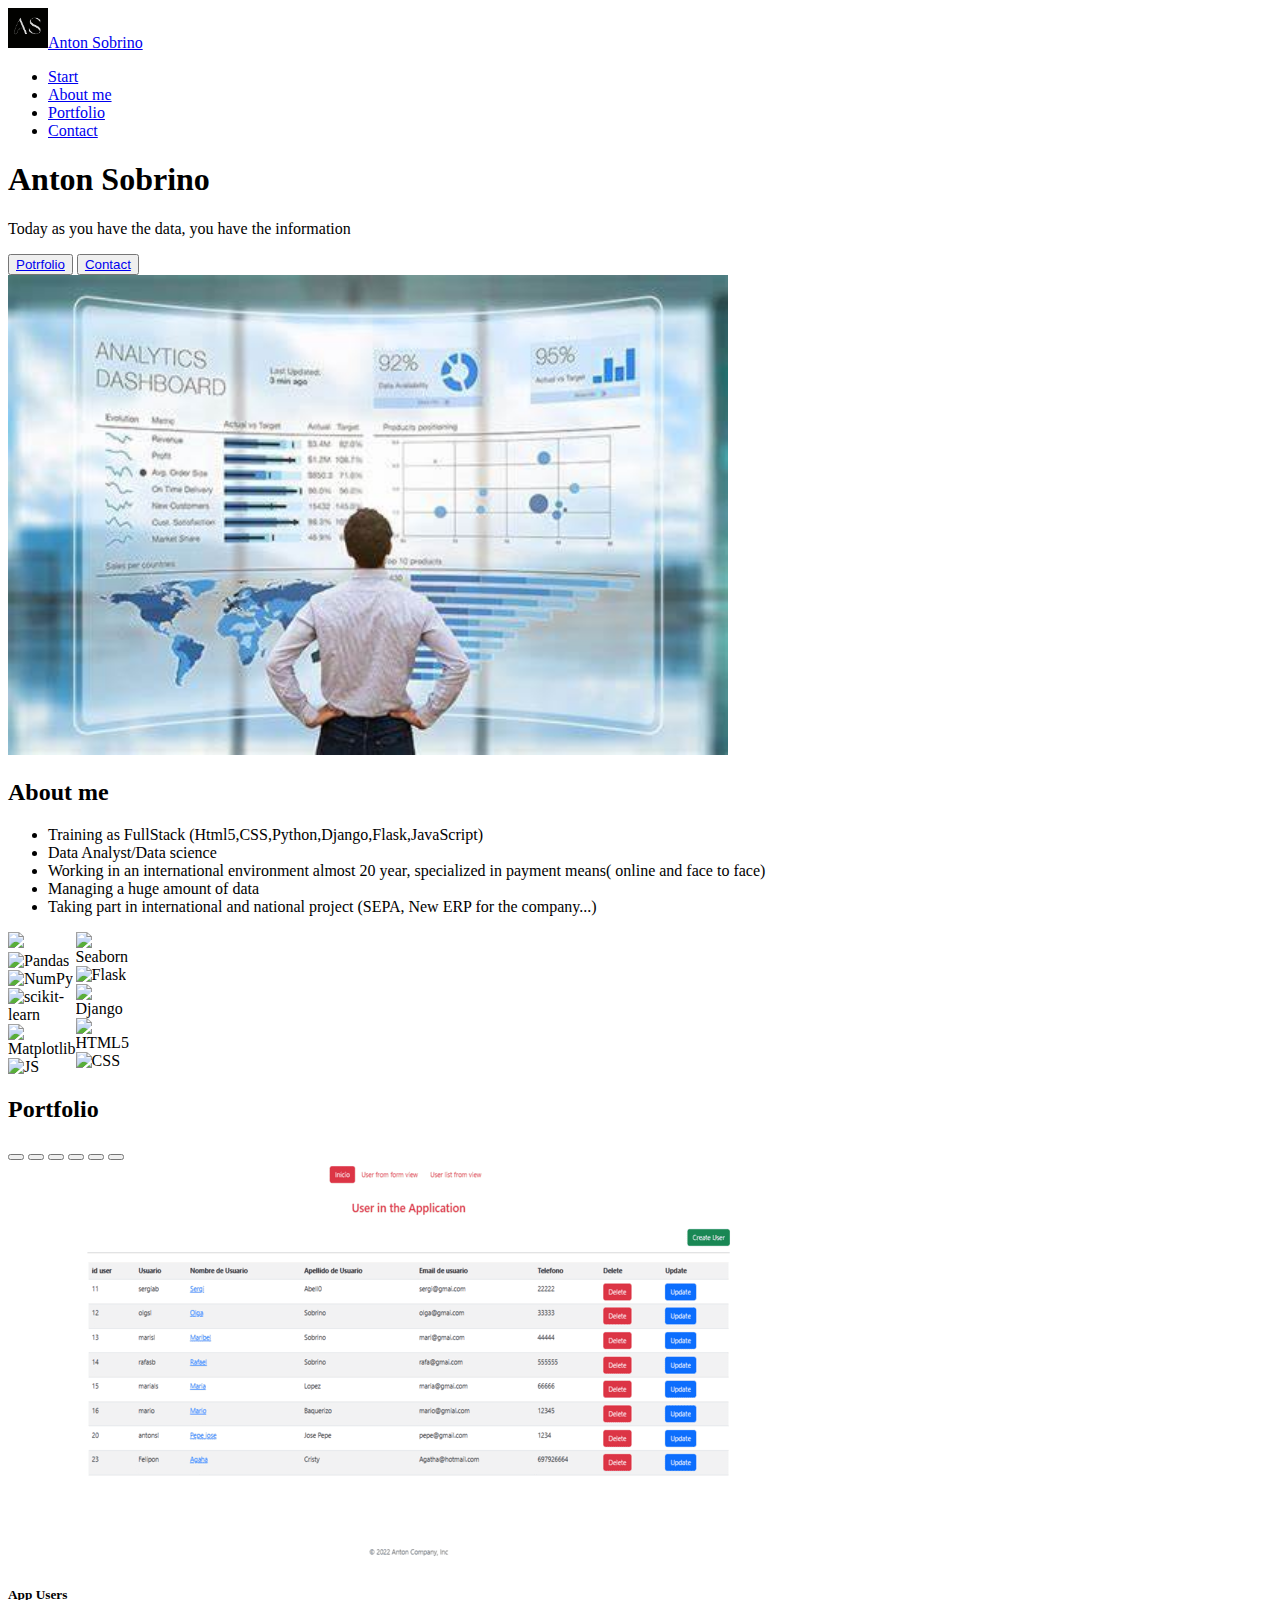
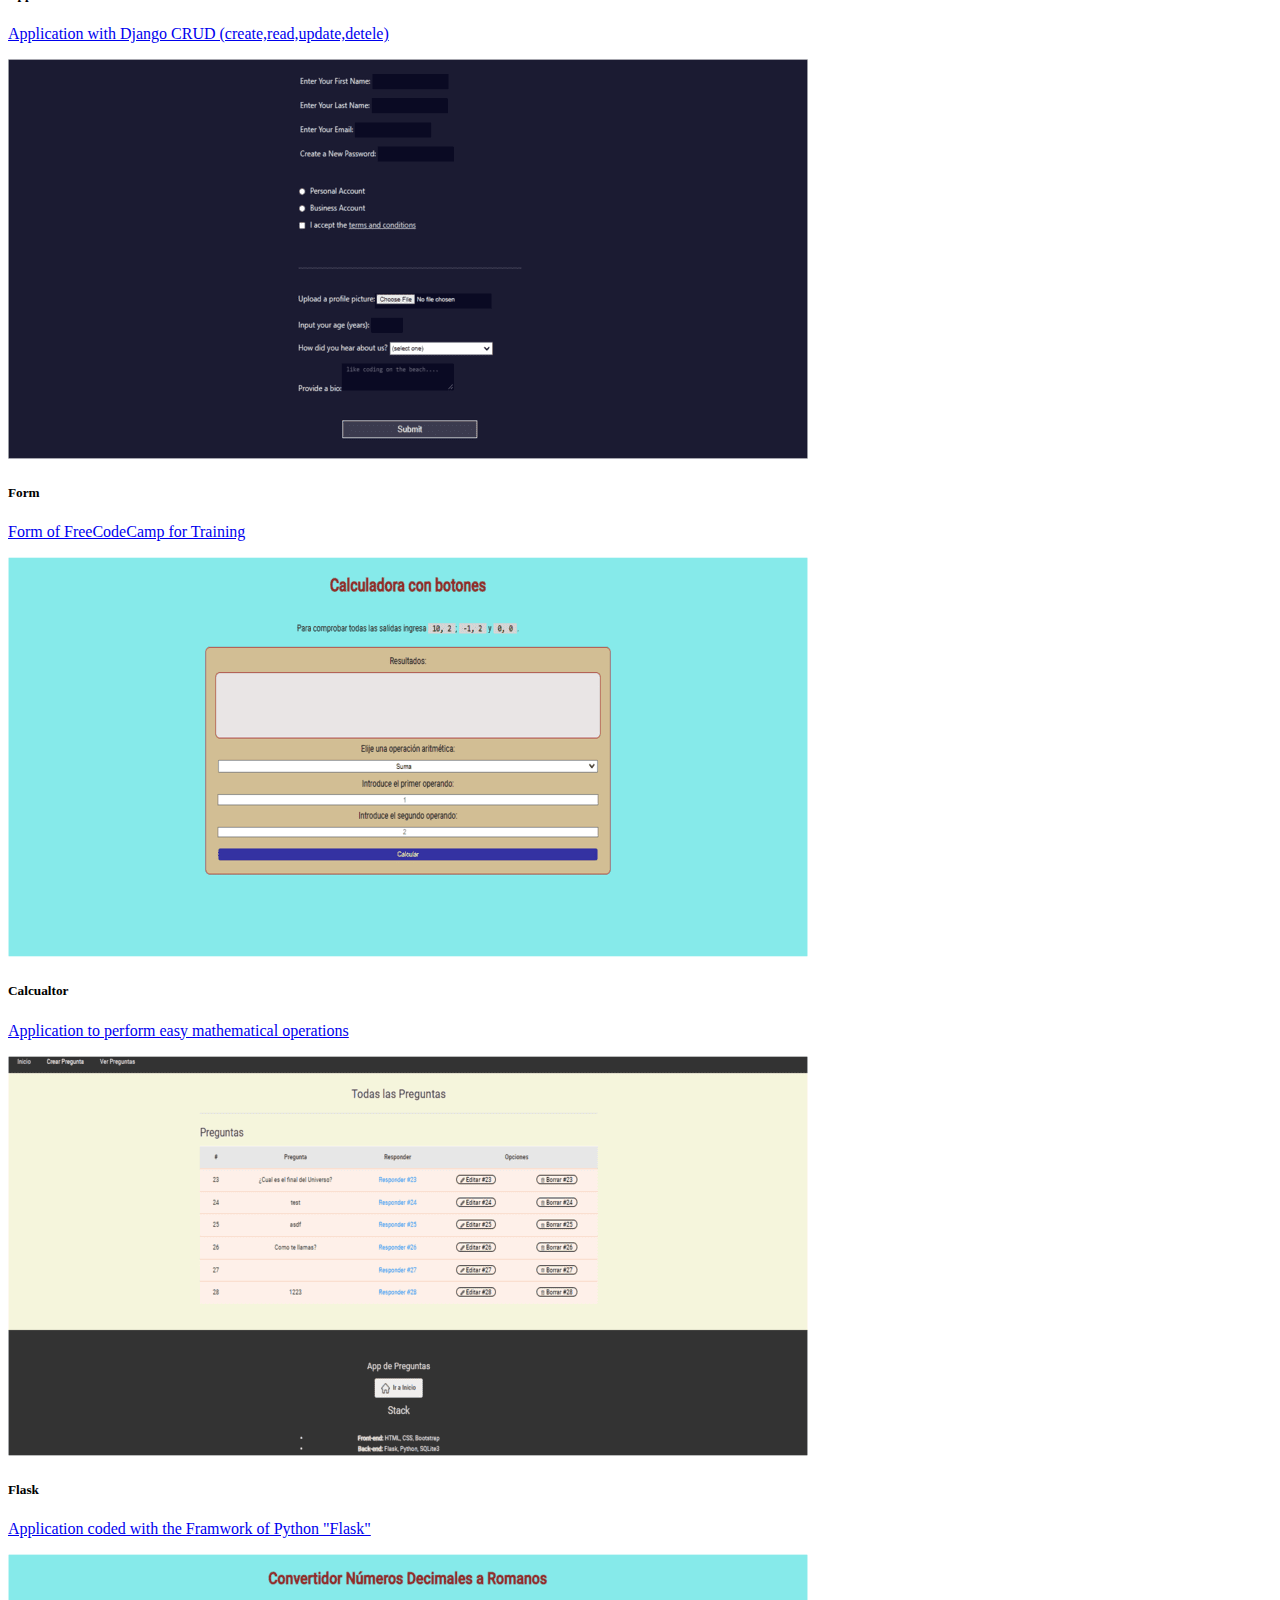
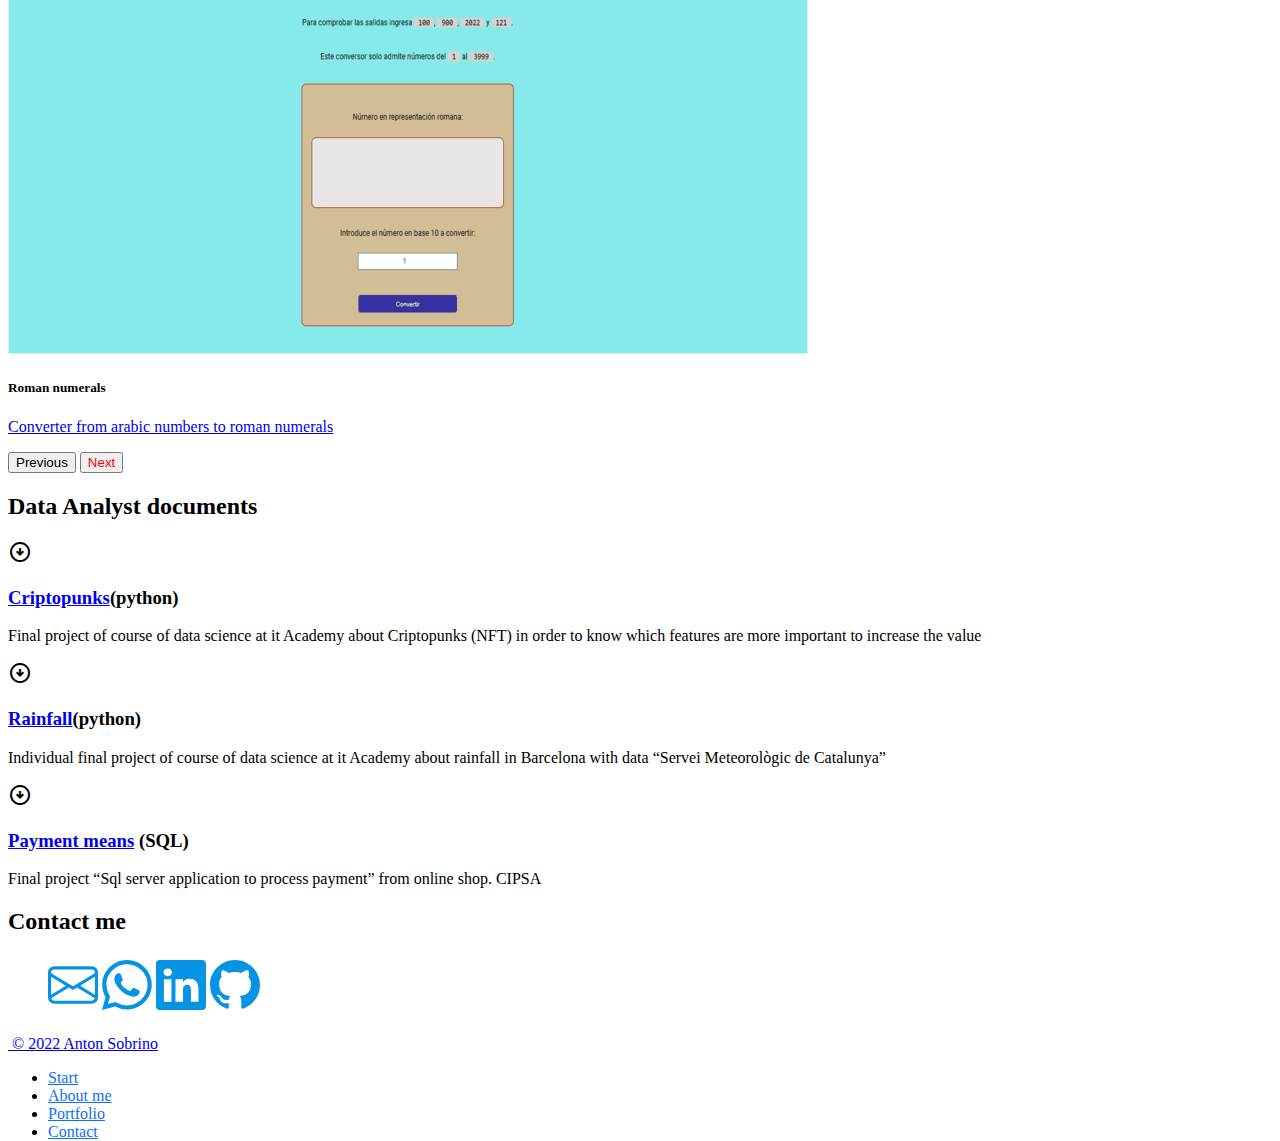
==== index.html @ fff84c52 "carrusel, linked , warning" ====
<!DOCTYPE html>
<html lang="en">
<head>
    <meta charset="UTF-8">
    <meta http-equiv="X-UA-Compatible" content="IE=edge">
    <meta name="viewport" content="width=device-width, initial-scale=1.0">
    <link rel="stylesheet" href="styles.css">
    <link href="https://cdn.jsdelivr.net/npm/bootstrap@5.2.2/dist/css/bootstrap.min.css" rel="stylesheet" integrity="sha384-Zenh87qX5JnK2Jl0vWa8Ck2rdkQ2Bzep5IDxbcnCeuOxjzrPF/et3URy9Bv1WTRi" crossorigin="anonymous">
    <!-- CSS only -->
    <link rel="icon" href="logo/as_black.png">
    <link rel="stylesheet" href="https://fonts.googleapis.com/css2?family=Material+Symbols+Outlined:opsz,wght,FILL,GRAD@48,400,0,0" />
    <link rel="stylesheet" href="https://cdnjs.cloudflare.com/ajax/libs/font-awesome/4.7.0/css/font-awesome.min.css"> 
    <!-- links icon -->
    <!-- Github EMAIL linke -->
     

    <title>Anton Sobrino's portfolio</title>
</head>
<body>
    <main>
                            <!-- Fixed navbar -->
          <section id="header">
            <div class="container-fluid bg-dark fixed-top">
                <header class=" d-flex justify-content-between py-3 ">
                    <a class="navbar-brand text-white"href="#">
                        <img class="p-1 me-2"src="logo/as_black.png" alt="logo" width="40px">Anton Sobrino
                    </a>
                    <ul class="nav nav-pills ">
                    <li ><a href="#banner" class="nav-link text-white" >Start</a></li>
                    <li class="nav-item "><a href="#about-me" class="nav-link text-muted">About me</a></li>
                    <li class="nav-item"><a href="#portfolio" class="nav-link text-muted">Portfolio</a></li>
                    <li class="nav-item "><a href="#contact" class="nav-link text-muted">Contact</a></li>
                  </ul>
                </header>
              </div>
          </section>
        <!-- Banner o Hero banner o Slider -->
        <section id="banner">
            <div class="container my-5 p-5">
                <div class="row p-4 pb-0 pe-lg-0 pt-lg-5 align-items-center rounded-3 border shadow-lg">
                  <div class="col-lg-7 p-3 p-lg-5 pt-lg-3">
                    <h1 class="display-3 fw-bold lh-1">Anton Sobrino </h1>
                    <p class="display-6">Today as you have the data, you have the information</p>
                    <div class="d-grid gap-2 d-md-flex justify-content-md-start mb-4 mb-lg-3">
                      <button type="button" class="btn btn-primary btn-lg px-4 me-md-2 fw-bold"><a class="nav-link text-white " href="#portfolio">Potrfolio</a></button>
                      <button type="button" class="btn btn-secondary btn-lg px-4"><a class="nav-link text-white " href="#contact">Contact</a></button>
                    </div>
                  </div>
                  <div class="col-lg-4 offset-lg-1 p-0 overflow-hidden shadow-lg">
                      <img class="rounded-lg-3" src="img/proxy.jpg" alt="" width="720">
                  </div>
                </div>
              </div>
        </section>
        <!-- About me ? -->
        <section id="about-me">
            <div class="container my-5 p-5">
              <h2 class="fw-bold lh-1">About me</h2>
               <div class="row p-4 pb-0 pe-lg-0 pt-lg-5 align-items-center rounded-3 border shadow-lg">
                  <div class="col-lg-7 p-3 p-lg-5 pt-lg-3">
                    <ul>
                      <li class = "py-2 lead" >Training as FullStack (Html5,CSS,Python,Django,Flask,JavaScript)</li>
                        <li class = "py-2 lead" >Data Analyst/Data science</li>
                        <li class=" py-2 lead" >Working in an international environment almost 20 year, specialized in payment means( online and face to face)</li>
                        <li class="py-2 lead">Managing a huge amount of data </li>
                        <li class = "py-2 lead">Taking part in international and national project (SEPA, New ERP for the company...) </li>
                    </ul>
                  </div>
                    <div id="div-pill" class="col-lg-4 offset-lg-1 p-10 overflow-hidden p-5">
                      <div  id="grid-container" >
                        <div class="grid-container-column">
                          <img class="p-1" src="https://img.shields.io/badge/python-%2314354C.svg?style=flat&logo=python&logoColor=white">
                          <img class="p-1"  alt="Pandas" src="https://img.shields.io/badge/pandas-%23150458.svg?style=flat&logo=pandas&logoColor=white" />
                          <img class="p-1"  alt="NumPy" src="https://img.shields.io/badge/numpy-%23013243.svg?style=flat&logo=numpy&logoColor=white" />
                          <img class="p-1" alt="scikit-learn" src="https://img.shields.io/badge/-scikit--learn-F7931E?style=flat&logo=scikit-learn&logoColor=white">
                          <img class="p-1" alt="Matplotlib" src="https://img.shields.io/badge/-Matplotlib-11557C?style=flat&logo=matplotlib&logoColor=white">
                          <img class="p-1" alt ="JS" src="https://img.shields.io/badge/javascript-%23323330.svg?style=flat&logo=javascript&logoColor=%23F7DF1E">
                        </div>
                        <div class="grid-container-column">
                          <img class="p-1" alt="Seaborn" src="https://img.shields.io/badge/-Seaborn-3776AB?style=flat&logo=seaborn&logoColor=white">
                          <img class="p-1" alt="Flask" src="https://img.shields.io/badge/-Flask-000000?style=flat&logo=flask&logoColor=white">
                          <img class="p-1" alt="Django" src="https://img.shields.io/badge/-Django-092E20?style=flat&logo=django&logoColor=white">
                          <img class="p-1" alt="HTML5" src="https://img.shields.io/badge/-HTML5-E34F26?style=flat&logo=html5&logoColor=white">
                          <img class="p-1" alt="CSS" src="https://img.shields.io/badge/-CSS3-1572B6?style=flat&logo=css3&logoColor=white"> 
                        </div>
                        <div class="grid-container-column"></div>
                         
                        </div>
                      </div>
                    
                  </div>
                </div>
            </div>   
        </section>
        <!--Slider-->
        <section id = "portfolio">
          <div class="container my-5 p-5">
            <h2 class="fw-bold lh-1 p-1">Portfolio</h2>
            <div class="row p-4 pb-5 align-items-center rounded-3 border shadow-lg">

                <div id="carouselExampleControls" class="carousel slide" data-bs-ride="carousel">
                  <div class="carousel-indicators">
                    <button type="button" data-bs-target="#carouselExampleCaptions" data-bs-slide-to="0" class="active" aria-current="true" aria-label="Slide 1"> </button>
                    <button type="button" data-bs-target="#carouselExampleCaptions" data-bs-slide-to="1" aria-label="Slide 2"></button>
                    <button type="button" data-bs-target="#carouselExampleCaptions" data-bs-slide-to="2" aria-label="Slide 3"></button>
                    <button type="button" data-bs-target="#carouselExampleCaptions" data-bs-slide-to="3" aria-label="Slide 4"></button>
                    <button type="button" data-bs-target="#carouselExampleCaptions" data-bs-slide-to="4" aria-label="Slide 5"></button>
                    <button type="button" data-bs-target="#carouselExampleCaptions" data-bs-slide-to="5" aria-label="Slide 6"></button>
                  </div>
                  <div class="carousel-inner">
                    <div class="carousel-item active">
                      <img src="img/carrusel/myapp_django.PNG" class="d-block w-100" alt="Carrusel1">
                      <div class="carousel-caption d-none d-md-block d-flex justify-content-center align-content-center">
                        <div class="bg-dark bg-opacity-75 py-5 rounded-4">
                          <h5 class ="text-white">App Users</h5>
                          <a href="Portafolio/warning/warning.html"target="_blank" class ="text-white"><p class ="text-white">Application with Django CRUD (create,read,update,detele)</p></a>
                        </div>
                      </div>
                    </div>
                    <div class="carousel-item">
                     <img src="img/carrusel/form.PNG" class="d-block w-100" alt="form">
                      <div class="carousel-caption d-none d-md-block d-flex justify-content-center align-content-center">
                          <div class="bg-white bg-opacity-75 py-5 rounded-4 ">
                            <h5 class="text-dark">Form</h5>
                            <a href="Portafolio/1_forms/test.html" target="_blank" class="text-dark" ><p class="text-dark" >Form of FreeCodeCamp for Training</p></a>
                          </div>
                      </div>
                    </div>
                    <div class="carousel-item">
                      <img src="img/carrusel/calculadore_con_botones (2).png" class="d-block w-100" alt="...">
                      <div class="carousel-caption d-none d-md-block d-flex justify-content-center align-content-center">
                        <div class="bg-dark bg-opacity-75 py-5 rounded-4 ">
                          <h5 class ="text-white">Calcualtor</h5>
                          <a href="Portafolio/Calcualdora/index.html" class ="text-white" target="_blank"><p class ="text-white">Application to perform easy mathematical operations</p></a>
                        </div>
                      </div>
                    </div>
                    <div class="carousel-item">
                      <img src="img/carrusel/Projecto_en_flask.PNG" class="d-block w-100" alt="...">
                      <div class="carousel-caption d-none d-md-block d-flex justify-content-center align-content-center">
                        <div class="bg-warning bg-opacity-75 py-5 rounded-4 ">
                          <h5 class ="text-dark">Flask</h5>
                          <a href="Portafolio/warning/warning.html" target="_blank" class ="text-dark"><p class ="text-dark">Application coded with the Framwork of Python "Flask"</p></a>
                        </div>
                      </div>
                    </div>
                    <div class="carousel-item">
                      <img src="img/carrusel/conversor_romano.png" class="d-block w-100" alt="...">
                      <div class="carousel-caption d-none d-md-block d-flex justify-content-center align-content-center">
                        <div class="bg-dark bg-opacity-75 py-5 rounded-4 ">
                          <h5 class ="text-white">Roman numerals</h5>
                          <a href="Portafolio/conversor_romano/index.html" class ="text-white" target="_blank"><p class ="text-white">Converter from arabic numbers to roman numerals</p></a>
                        </div>
                      </div>
                    </div>
                    <!-- <div class="carousel-item">
                      <img src="img/carrusel/piano.png" class="d-block w-100" alt="...">
                      <div class="carousel-caption d-none d-md-block">
                        <h5 class ="text-white">piano</h5>
                        <p class ="text-white" >FreeCodeCamp Training</p>
                      </div>
                    </div> -->
                  </div>
                  <button class="carousel-control-prev" type="button" data-bs-target="#carouselExampleControls" data-bs-slide="prev">
                    <span class="carousel-control-prev-icon bg-dark bg-opacity-50" aria-hidden="true" id="my-carousel-control-prev"></span>
                    <span class="visually-hidden">Previous</span>
                  </button>
                  <button class="carousel-control-next" type="button" data-bs-target="#carouselExampleControls" data-bs-slide="next" id="my-carousel-control-prev">                    
                    <span class="carousel-control-next-icon bg-dark bg-opacity-50" aria-hidden="true"></span>
                    <span class="visually-hidden">Next</span>
                  </button>
                </div>
              </div>
          </div>
        </section>
        <!-- Cols o Divs o Grid -> Proyectos -->
        <section id="portfolio-otros">
          <div class="container my-5 p-5">
            <h2 class="fw-bold lh-1">Data Analyst documents</h2>
            <div class="row p-4 pb-0 pe-lg-0 pt-lg-5 align-items-center rounded-3 border shadow-lg">
              
              
              <div class="feature col">
                <div class="feature-icon d-inline-flex align-items-center justify-content-center text-bg-primary bg-gradient fs-2 mb-3">
                  <!-- <svg class="bi" width="1em" height="1em"><use xlink:href="#collection"></use></svg> -->
                  <span class="material-symbols-outlined">arrow_circle_down</span>
                </div>
                  <h3 class="fs-3 lead"><a href="https://github.com/AntonSobrinoLopez/It_academy_Criptopunks" target="_blank" class="icon-link d-inline-flex align-items-center p-2 text-black">Criptopunks</a>(python)</h3>
                <p>Final project of course of data science at it Academy about Criptopunks (NFT) in order to know which features are more important to increase the value</p>
              </div>

              <div class="feature col">
                <div class="feature-icon d-inline-flex align-items-center justify-content-center text-bg-primary bg-gradient fs-2 mb-3">
                  <!-- <svg class="bi" width="1em" height="1em"><use xlink:href="#collection"></use></svg> -->
                  <span class="material-symbols-outlined">arrow_circle_down</span>
                </div>
                <h3 class="fs-3 lead"><a href="https://github.com/AntonSobrinoLopez/It_academy_individual_test_project" target="_blank" class="icon-link d-inline-flex align-items-center text-black">Rainfall</a>(python)</h3>
                <p>Individual final project of course of data science at it Academy about rainfall in Barcelona with data “Servei Meteorològic de Catalunya”</p>
                <!-- <a href="https://github.com/AntonSobrinoLopez/It_academy_individual_test_project" target="_blank" class="icon-link d-inline-flex align-items-center">
                  acces to github
                  <svg class="bi" width="1em" height="1em"><use xlink:href="#chevron-right"></use></svg>
                </a> -->
              </div>

              <div class="feature col">
                <div class="feature-icon d-inline-flex align-items-center justify-content-center text-bg-primary bg-gradient fs-2 mb-3">
                  <!-- <svg class="bi" width="1em" height="1em"><use xlink:href="#collection"></use></svg> -->
                  <span class="material-symbols-outlined">arrow_circle_down</span>
                </div>
                <h3 class="fs-3 lead"><a href="https://github.com/AntonSobrinoLopez/SQL-Server-payment-means-Cipsa" target="_blank" class="icon-link d-inline-flex align-items-center text-black">Payment means</a> (SQL)</h3>
                <p>Final project “Sql server application to process payment” from online shop. CIPSA</p>
                <!-- <a href="https://github.com/AntonSobrinoLopez/SQL-Server-payment-means-Cipsa" target="_blank" class="icon-link d-inline-flex align-items-center">
                  acces to github
                  <svg class="bi" width="1em" height="1em"><use xlink:href="#chevron-right"></use></svg>
                </a> -->
              </div>

              <!--<div class="feature col">
                <div class="feature-icon d-inline-flex align-items-center justify-content-center text-bg-primary bg-gradient fs-2 mb-3">
                  <svg class="bi" width="1em" height="1em"><use xlink:href="#collection"></use></svg> 
                  <span class="material-symbols-outlined">arrow_circle_down</span>
                </div>
                <h3 class="fs-3 lead"><a href="https://github.com/AntonSobrinoLopez/Power-BI" target="_blank" class="icon-link d-inline-flex align-items-center text-black">Power-BI</a></h3>
                <p>Power BI</p>
                <a href="https://github.com/AntonSobrinoLopez/Power-BI" target="_blank" class="icon-link d-inline-flex align-items-center">
                  acces to github
                  <svg class="bi" width="1em" height="1em"><use xlink:href="#chevron-right"></use></svg>
                </a>
              </div>-->
            
            </div>
          </div>
        </section>

        <!-- contact -->
        <section id="contact">
          <div class="container my-5 p-5">
            <h2 class="fw-bold lh-1">Contact me</h2>
            <div class="row p-4 pb-0 pe-lg-0 pt-lg-5 align-items-center rounded-3 border shadow-lg">

              <ul class="d-flex justify-content-around">
                
                <a href="mailto:antonsobrinolopez@outlook.com" target="_blank">
                <svg xmlns="http://www.w3.org/2000/svg" width="50" height="60" fill="#0793e4" class="bi bi-envelope  pe-2" viewBox="0 0 16 16">
                  <path d="M0 4a2 2 0 0 1 2-2h12a2 2 0 0 1 2 2v8a2 2 0 0 1-2 2H2a2 2 0 0 1-2-2V4Zm2-1a1 1 0 0 0-1 1v.217l7 4.2 7-4.2V4a1 1 0 0 0-1-1H2Zm13 2.383-4.708 2.825L15 11.105V5.383Zm-.034 6.876-5.64-3.471L8 9.583l-1.326-.795-5.64 3.47A1 1 0 0 0 2 13h12a1 1 0 0 0 .966-.741ZM1 11.105l4.708-2.897L1 5.383v5.722Z"/>
                </svg></a>

                <a href="https://wa.me/+34697926664">
                <svg xmlns="http://www.w3.org/2000/svg" width="50" height="60" fill="#0793e4" class="bi bi-whatsapp pe-2" viewBox="0 0 16 16">
                  <path d="M13.601 2.326A7.854 7.854 0 0 0 7.994 0C3.627 0 .068 3.558.064 7.926c0 1.399.366 2.76 1.057 3.965L0 16l4.204-1.102a7.933 7.933 0 0 0 3.79.965h.004c4.368 0 7.926-3.558 7.93-7.93A7.898 7.898 0 0 0 13.6 2.326zM7.994 14.521a6.573 6.573 0 0 1-3.356-.92l-.24-.144-2.494.654.666-2.433-.156-.251a6.56 6.56 0 0 1-1.007-3.505c0-3.626 2.957-6.584 6.591-6.584a6.56 6.56 0 0 1 4.66 1.931 6.557 6.557 0 0 1 1.928 4.66c-.004 3.639-2.961 6.592-6.592 6.592zm3.615-4.934c-.197-.099-1.17-.578-1.353-.646-.182-.065-.315-.099-.445.099-.133.197-.513.646-.627.775-.114.133-.232.148-.43.05-.197-.1-.836-.308-1.592-.985-.59-.525-.985-1.175-1.103-1.372-.114-.198-.011-.304.088-.403.087-.088.197-.232.296-.346.1-.114.133-.198.198-.33.065-.134.034-.248-.015-.347-.05-.099-.445-1.076-.612-1.47-.16-.389-.323-.335-.445-.34-.114-.007-.247-.007-.38-.007a.729.729 0 0 0-.529.247c-.182.198-.691.677-.691 1.654 0 .977.71 1.916.81 2.049.098.133 1.394 2.132 3.383 2.992.47.205.84.326 1.129.418.475.152.904.129 1.246.08.38-.058 1.171-.48 1.338-.943.164-.464.164-.86.114-.943-.049-.084-.182-.133-.38-.232z"/>
                </svg></a>

                <a href="https://www.linkedin.com/feed/" target="_blank"><svg xmlns="http://www.w3.org/2000/svg" width="50" height="60" fill="#0793e4" class="bi bi-linkedin pe-2" viewBox="0 0 16 16">
                  <path d="M0 1.146C0 .513.526 0 1.175 0h13.65C15.474 0 16 .513 16 1.146v13.708c0 .633-.526 1.146-1.175 1.146H1.175C.526 16 0 15.487 0 14.854V1.146zm4.943 12.248V6.169H2.542v7.225h2.401zm-1.2-8.212c.837 0 1.358-.554 1.358-1.248-.015-.709-.52-1.248-1.342-1.248-.822 0-1.359.54-1.359 1.248 0 .694.521 1.248 1.327 1.248h.016zm4.908 8.212V9.359c0-.216.016-.432.08-.586.173-.431.568-.878 1.232-.878.869 0 1.216.662 1.216 1.634v3.865h2.401V9.25c0-2.22-1.184-3.252-2.764-3.252-1.274 0-1.845.7-2.165 1.193v.025h-.016a5.54 5.54 0 0 1 .016-.025V6.169h-2.4c.03.678 0 7.225 0 7.225h2.4z"/>
                </svg></a>

                <a href="https://github.com/AntonSobrinoLopez" target="_blank"><svg xmlns="http://www.w3.org/2000/svg" width="50" height="60" fill="#0793e4" class="bi bi-github pe-2" viewBox="0 0 16 16">
                    <path d="M8 0C3.58 0 0 3.58 0 8c0 3.54 2.29 6.53 5.47 7.59.4.07.55-.17.55-.38 0-.19-.01-.82-.01-1.49-2.01.37-2.53-.49-2.69-.94-.09-.23-.48-.94-.82-1.13-.28-.15-.68-.52-.01-.53.63-.01 1.08.58 1.23.82.72 1.21 1.87.87 2.33.66.07-.52.28-.87.51-1.07-1.78-.2-3.64-.89-3.64-3.95 0-.87.31-1.59.82-2.15-.08-.2-.36-1.02.08-2.12 0 0 .67-.21 2.2.82.64-.18 1.32-.27 2-.27.68 0 1.36.09 2 .27 1.53-1.04 2.2-.82 2.2-.82.44 1.1.16 1.92.08 2.12.51.56.82 1.27.82 2.15 0 3.07-1.87 3.75-3.65 3.95.29.25.54.73.54 1.48 0 1.07-.01 1.93-.01 2.2 0 .21.15.46.55.38A8.012 8.012 0 0 0 16 8c0-4.42-3.58-8-8-8z"/></svg></a></li>
              
            </div>

          </div>

        </section>
        <!-- footer -->
        <section id="footer contact">
          <div class="container-fluid bg-dark ">
            <footer class=" d-flex justify-content-between py-3 ">
                <a class="navbar-brand text-white"href="#">
                    <img class="p-1 me-2"src="#" alt=""> © 2022 Anton Sobrino
                </a>
                <ul class="nav nav-pills ">
                <li class="nav-item"><a href="#banner" class="nav-link text-muted mycolor" >Start</a></li>
                <li class="nav-item "><a href="#about-me" class="nav-link text-muted mycolor">About me</a></li>
                <li class="nav-item"><a href="#portfolio" class="nav-link text-muted mycolor">Portfolio</a></li>
                <li class="nav-item "><a href="#contact" class="nav-link text-muted mycolor">Contact</a></li>

              </ul>
            </footer>
          </div>
           
        </section>


        
    </main>
    <script src="script.js"></script>
    <!-- JavaScript Bundle with Popper -->
   
    <script src="https://cdn.jsdelivr.net/npm/bootstrap@5.2.2/dist/js/bootstrap.bundle.min.js" integrity="sha384-OERcA2EqjJCMA+/3y+gxIOqMEjwtxJY7qPCqsdltbNJuaOe923+mo//f6V8Qbsw3" crossorigin="anonymous"></script>
</body>
</html>
---- styles.css ----
html{
    margin: 0;
    width: 100vw;
    height: 100vh;
   
}

.mycolor{
    color: #0d6efd;
}

#my-carousel-control-prev {
    color: red;
  }

#grid-container{
    display: flex;
 
    max-width: 5rem;
}

.grid-container-column{
    flex-direction: column;
    flex-wrap: wrap;
}
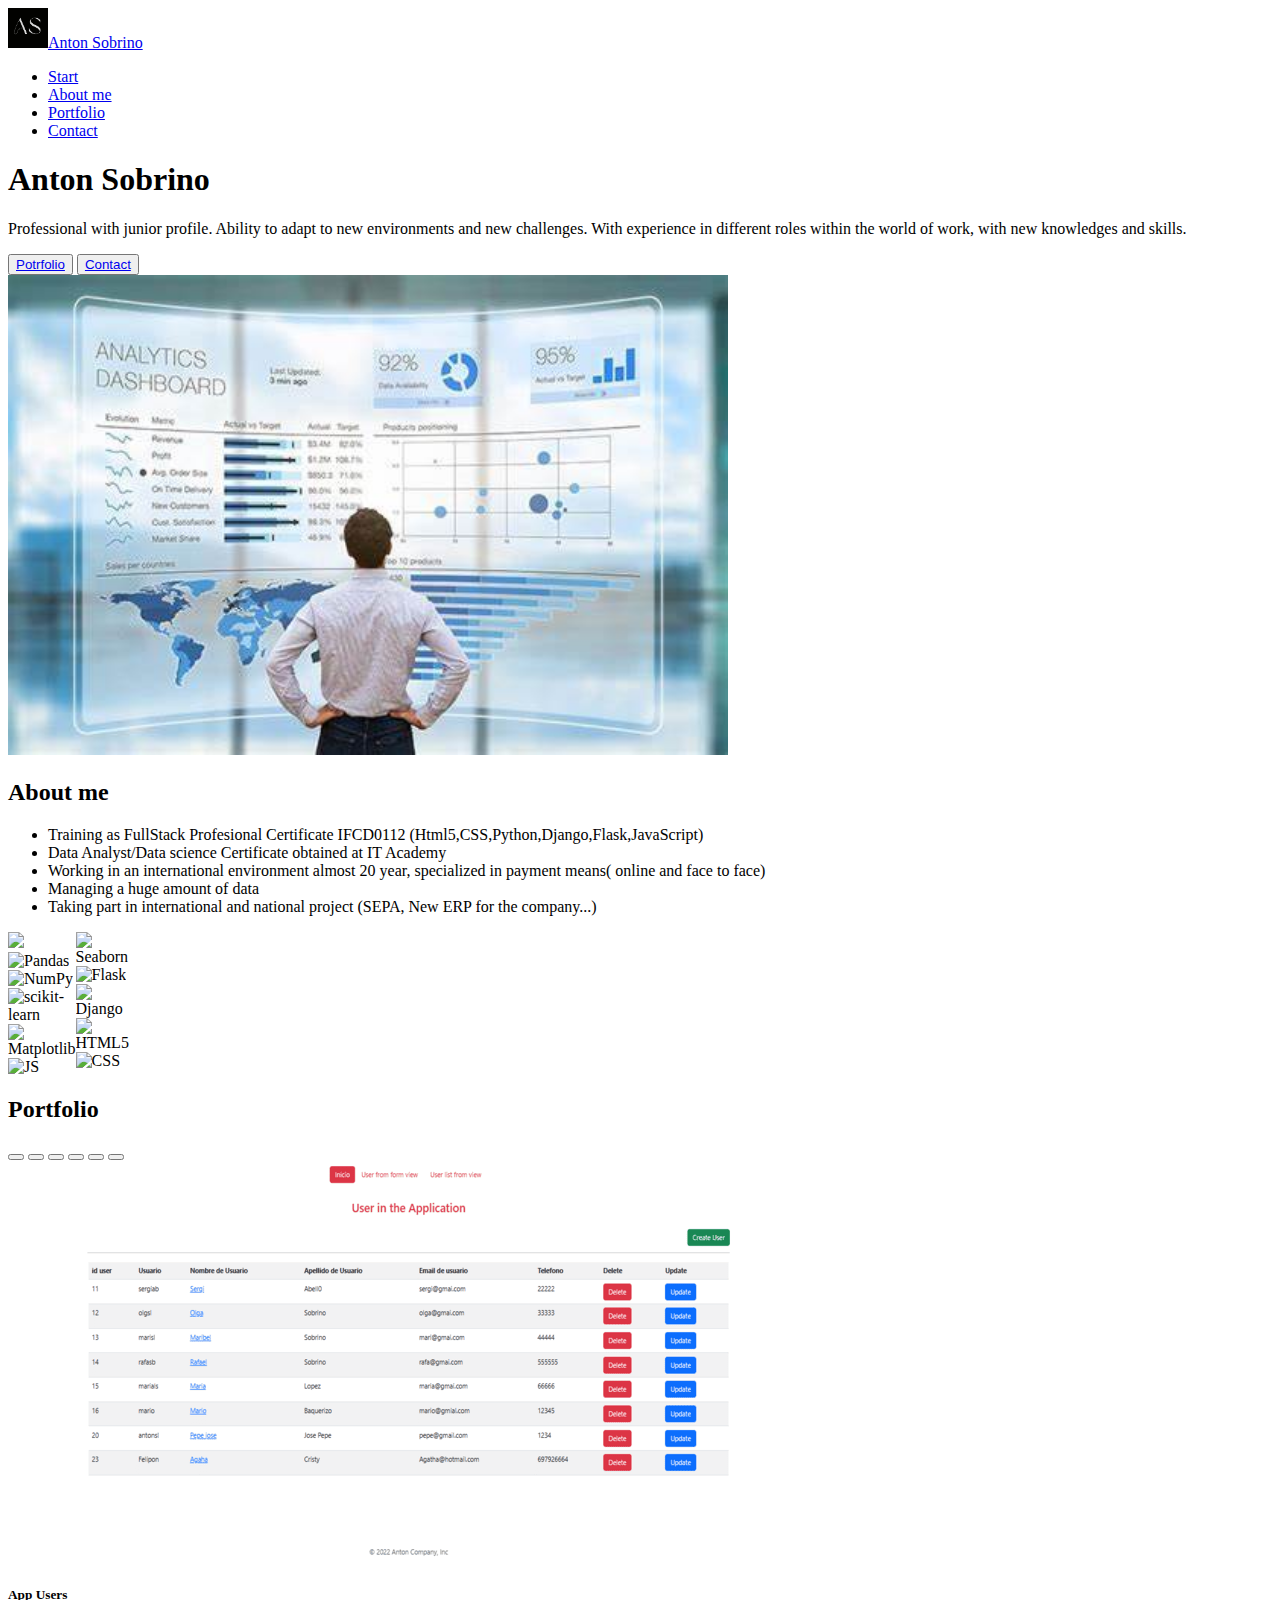
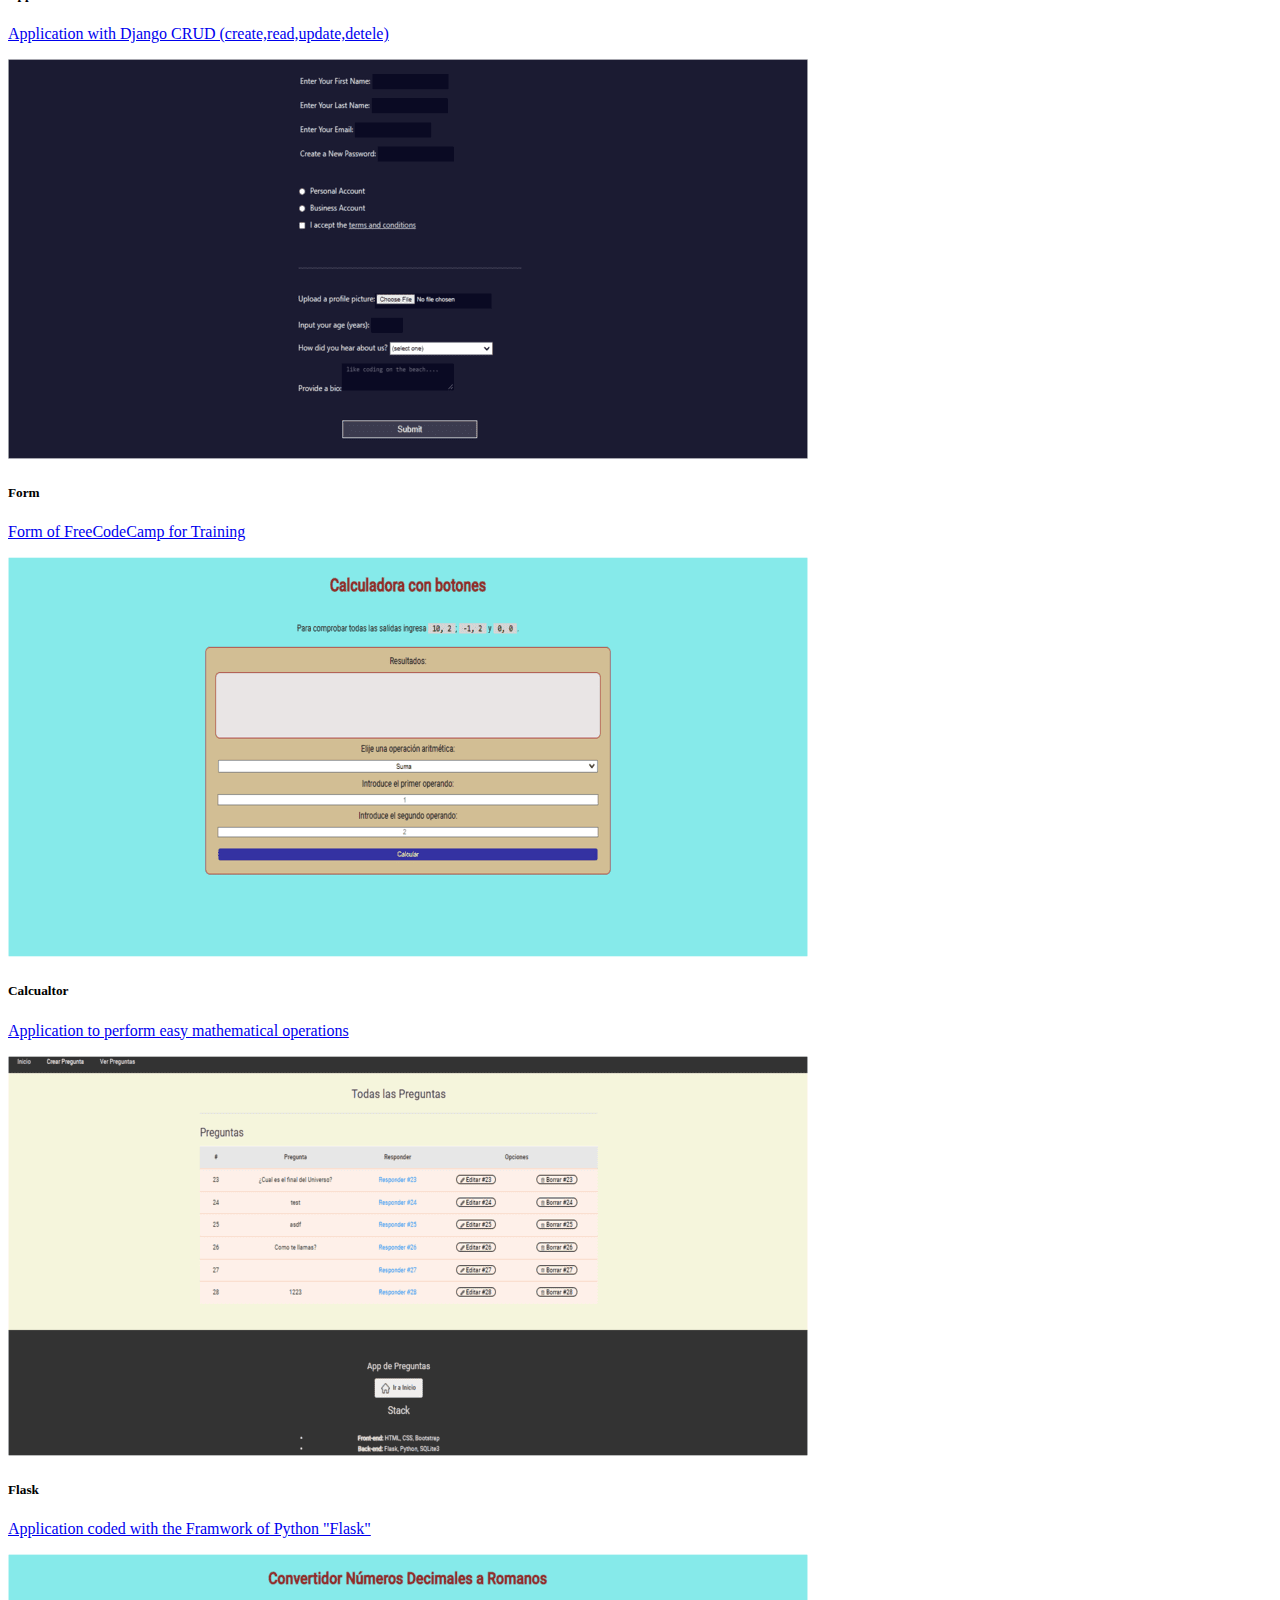
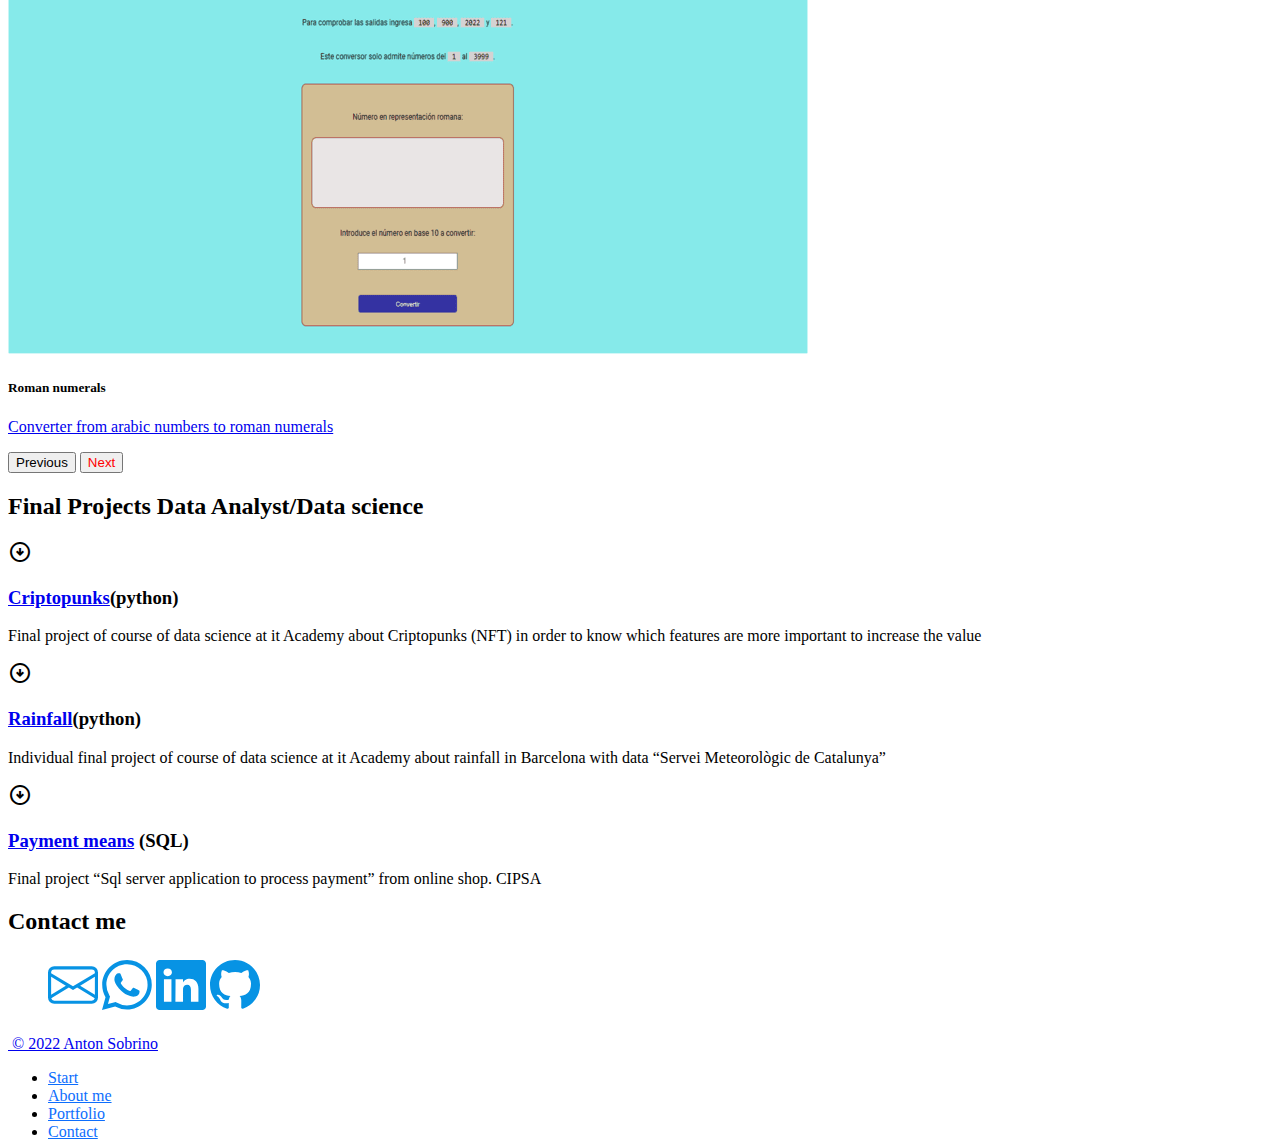
==== commit 7e58d581: "update" ====
--- a/index.html
+++ b/index.html
@@ -40,8 +40,8 @@
                 <div class="row p-4 pb-0 pe-lg-0 pt-lg-5 align-items-center rounded-3 border shadow-lg">
                   <div class="col-lg-7 p-3 p-lg-5 pt-lg-3">
                     <h1 class="display-3 fw-bold lh-1">Anton Sobrino </h1>
-                    <p class="display-6">Today as you have the data, you have the information</p>
-                    <div class="d-grid gap-2 d-md-flex justify-content-md-start mb-4 mb-lg-3">
+                    <p class="lead p-5">Professional with junior profile. Ability to adapt to new environments and new challenges. With experience in different roles within the world of work, with new knowledges and skills.</p>
+                    <div class="d-grid gap-2 d-md-flex justify-content-md-start mb-4 mb-lg-3 p-4">
                       <button type="button" class="btn btn-primary btn-lg px-4 me-md-2 fw-bold"><a class="nav-link text-white " href="#portfolio">Potrfolio</a></button>
                       <button type="button" class="btn btn-secondary btn-lg px-4"><a class="nav-link text-white " href="#contact">Contact</a></button>
                     </div>
@@ -59,8 +59,8 @@
                <div class="row p-4 pb-0 pe-lg-0 pt-lg-5 align-items-center rounded-3 border shadow-lg">
                   <div class="col-lg-7 p-3 p-lg-5 pt-lg-3">
                     <ul>
-                      <li class = "py-2 lead" >Training as FullStack (Html5,CSS,Python,Django,Flask,JavaScript)</li>
-                        <li class = "py-2 lead" >Data Analyst/Data science</li>
+                      <li class = "py-2 lead" >Training as FullStack Profesional Certificate  IFCD0112  (Html5,CSS,Python,Django,Flask,JavaScript)</li>
+                        <li class = "py-2 lead" >Data Analyst/Data science Certificate obtained at IT Academy</li>
                         <li class=" py-2 lead" >Working in an international environment almost 20 year, specialized in payment means( online and face to face)</li>
                         <li class="py-2 lead">Managing a huge amount of data </li>
                         <li class = "py-2 lead">Taking part in international and national project (SEPA, New ERP for the company...) </li>
@@ -176,7 +176,7 @@
         <!-- Cols o Divs o Grid -> Proyectos -->
         <section id="portfolio-otros">
           <div class="container my-5 p-5">
-            <h2 class="fw-bold lh-1">Data Analyst documents</h2>
+            <h2 class="fw-bold lh-1">Final Projects Data Analyst/Data science</h2>
             <div class="row p-4 pb-0 pe-lg-0 pt-lg-5 align-items-center rounded-3 border shadow-lg">
               
               
@@ -185,7 +185,7 @@
                   <!-- <svg class="bi" width="1em" height="1em"><use xlink:href="#collection"></use></svg> -->
                   <span class="material-symbols-outlined">arrow_circle_down</span>
                 </div>
-                  <h3 class="fs-3 lead"><a href="https://github.com/AntonSobrinoLopez/It_academy_Criptopunks" target="_blank" class="icon-link d-inline-flex align-items-center p-2 text-black">Criptopunks</a>(python)</h3>
+                  <h3 class="fs-3 lead"><a href="Portafolio/pdf_documents/Informe CryptoPunks.pdf" target="_blank" class="icon-link d-inline-flex align-items-center p-2 text-black">Criptopunks</a>(python)</h3>
                 <p>Final project of course of data science at it Academy about Criptopunks (NFT) in order to know which features are more important to increase the value</p>
               </div>
 
@@ -207,7 +207,7 @@
                   <!-- <svg class="bi" width="1em" height="1em"><use xlink:href="#collection"></use></svg> -->
                   <span class="material-symbols-outlined">arrow_circle_down</span>
                 </div>
-                <h3 class="fs-3 lead"><a href="https://github.com/AntonSobrinoLopez/SQL-Server-payment-means-Cipsa" target="_blank" class="icon-link d-inline-flex align-items-center text-black">Payment means</a> (SQL)</h3>
+                <h3 class="fs-3 lead"><a href="Portafolio/pdf_documents/ProyectoFinal_Curso_SQL_Server.pdf" target="_blank" class="icon-link d-inline-flex align-items-center text-black">Payment means</a> (SQL)</h3>
                 <p>Final project “Sql server application to process payment” from online shop. CIPSA</p>
                 <!-- <a href="https://github.com/AntonSobrinoLopez/SQL-Server-payment-means-Cipsa" target="_blank" class="icon-link d-inline-flex align-items-center">
                   acces to github
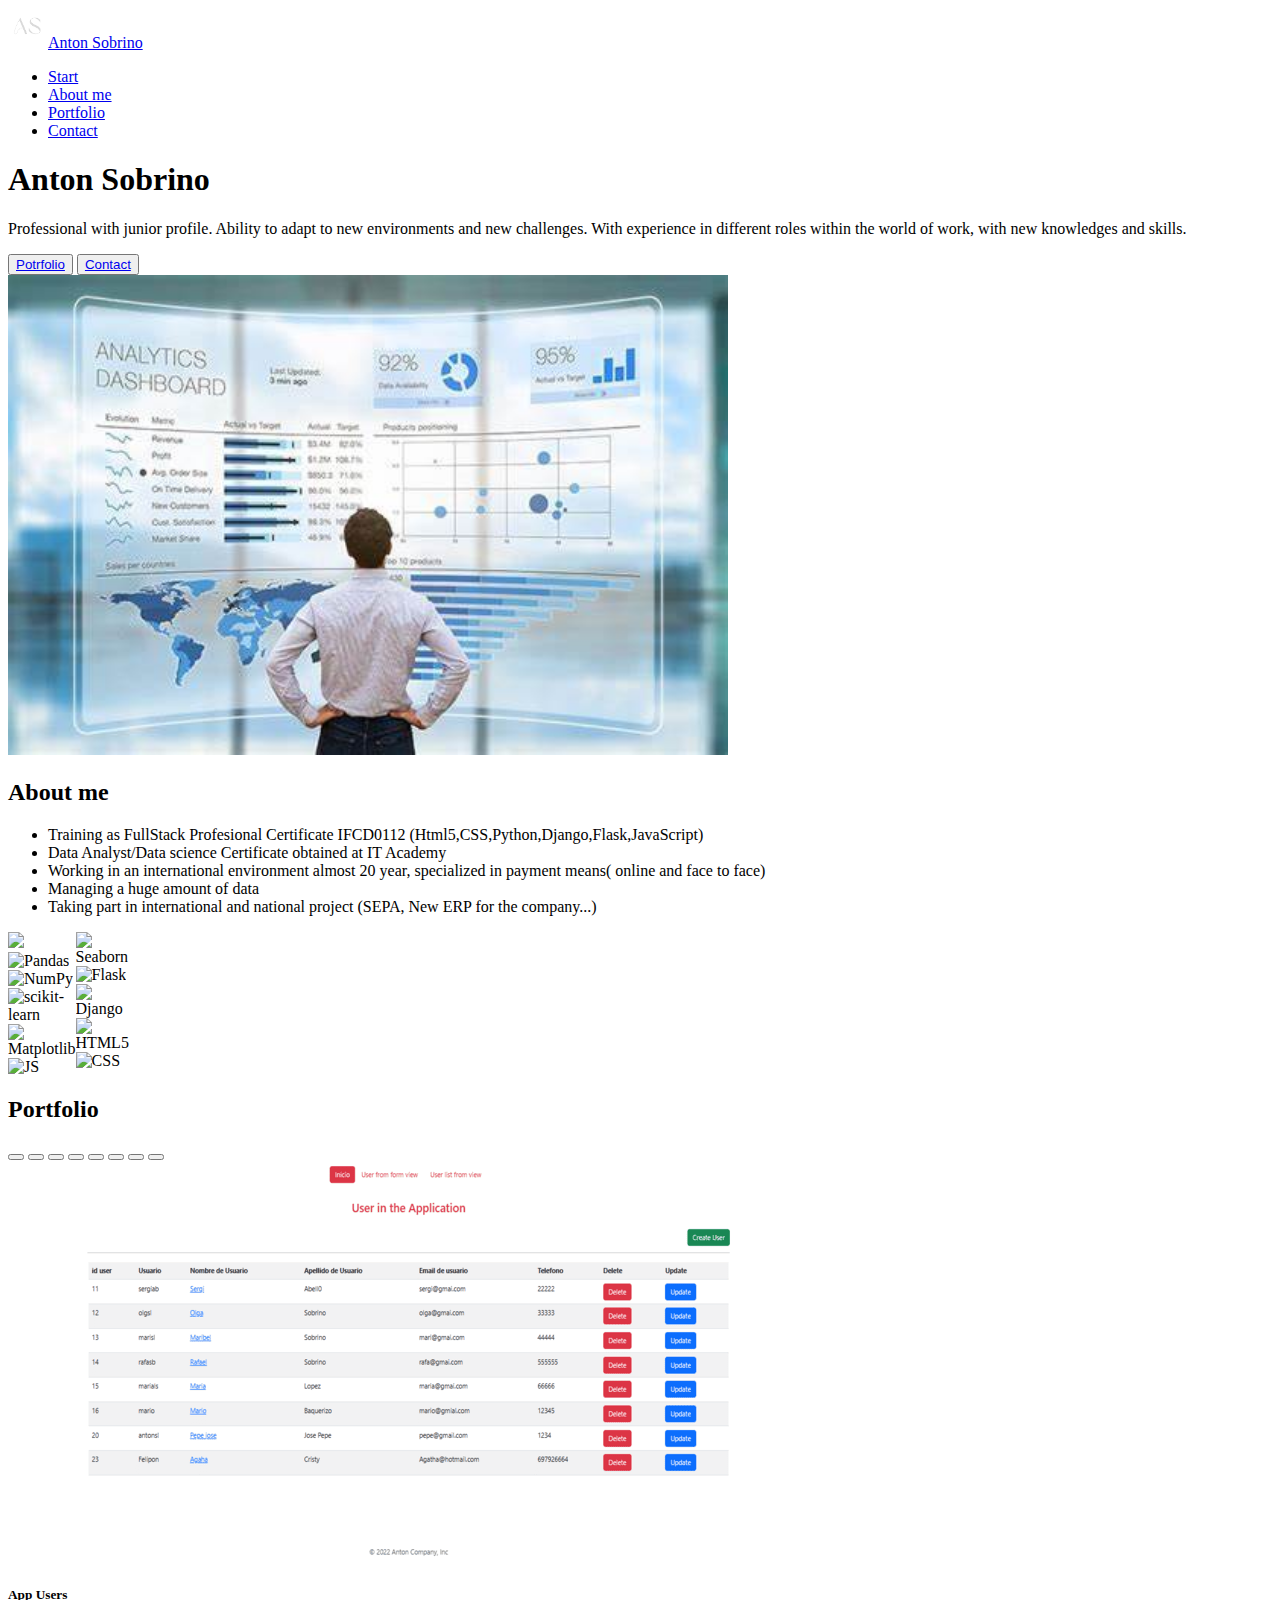
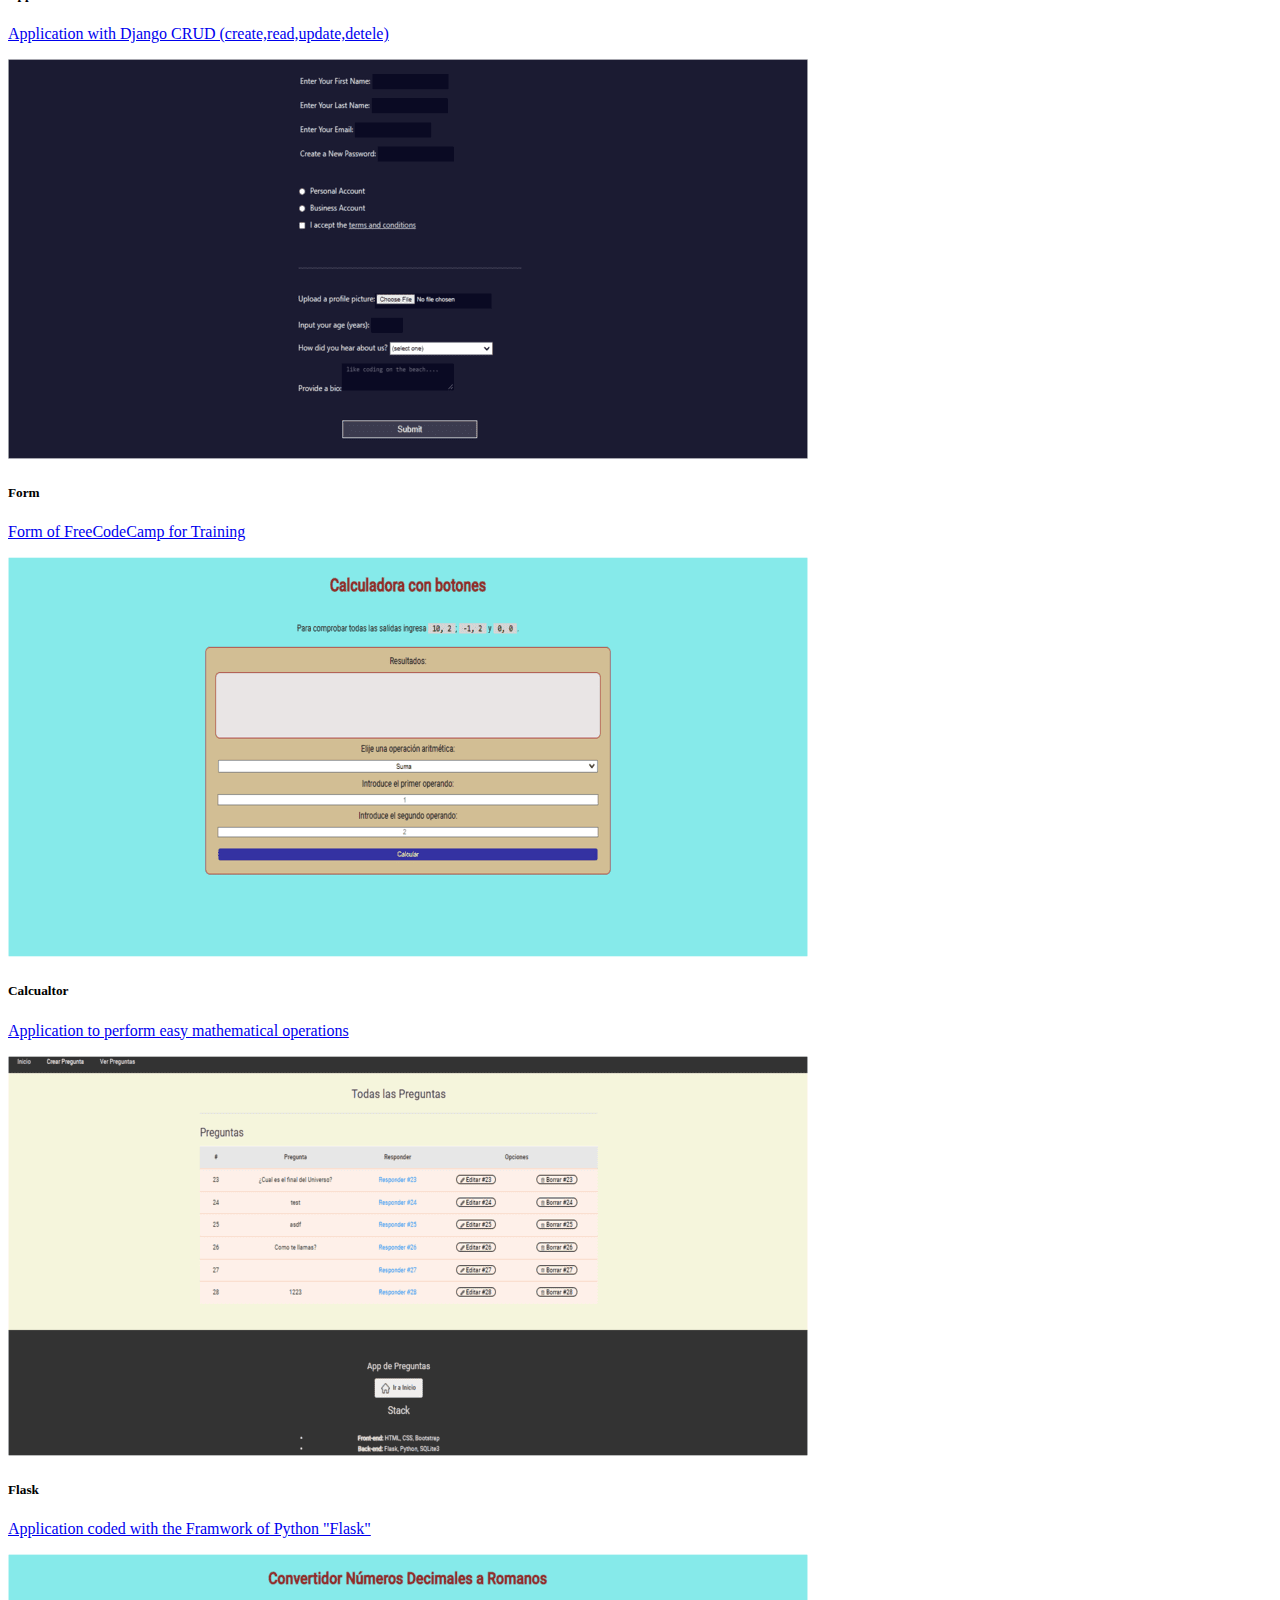
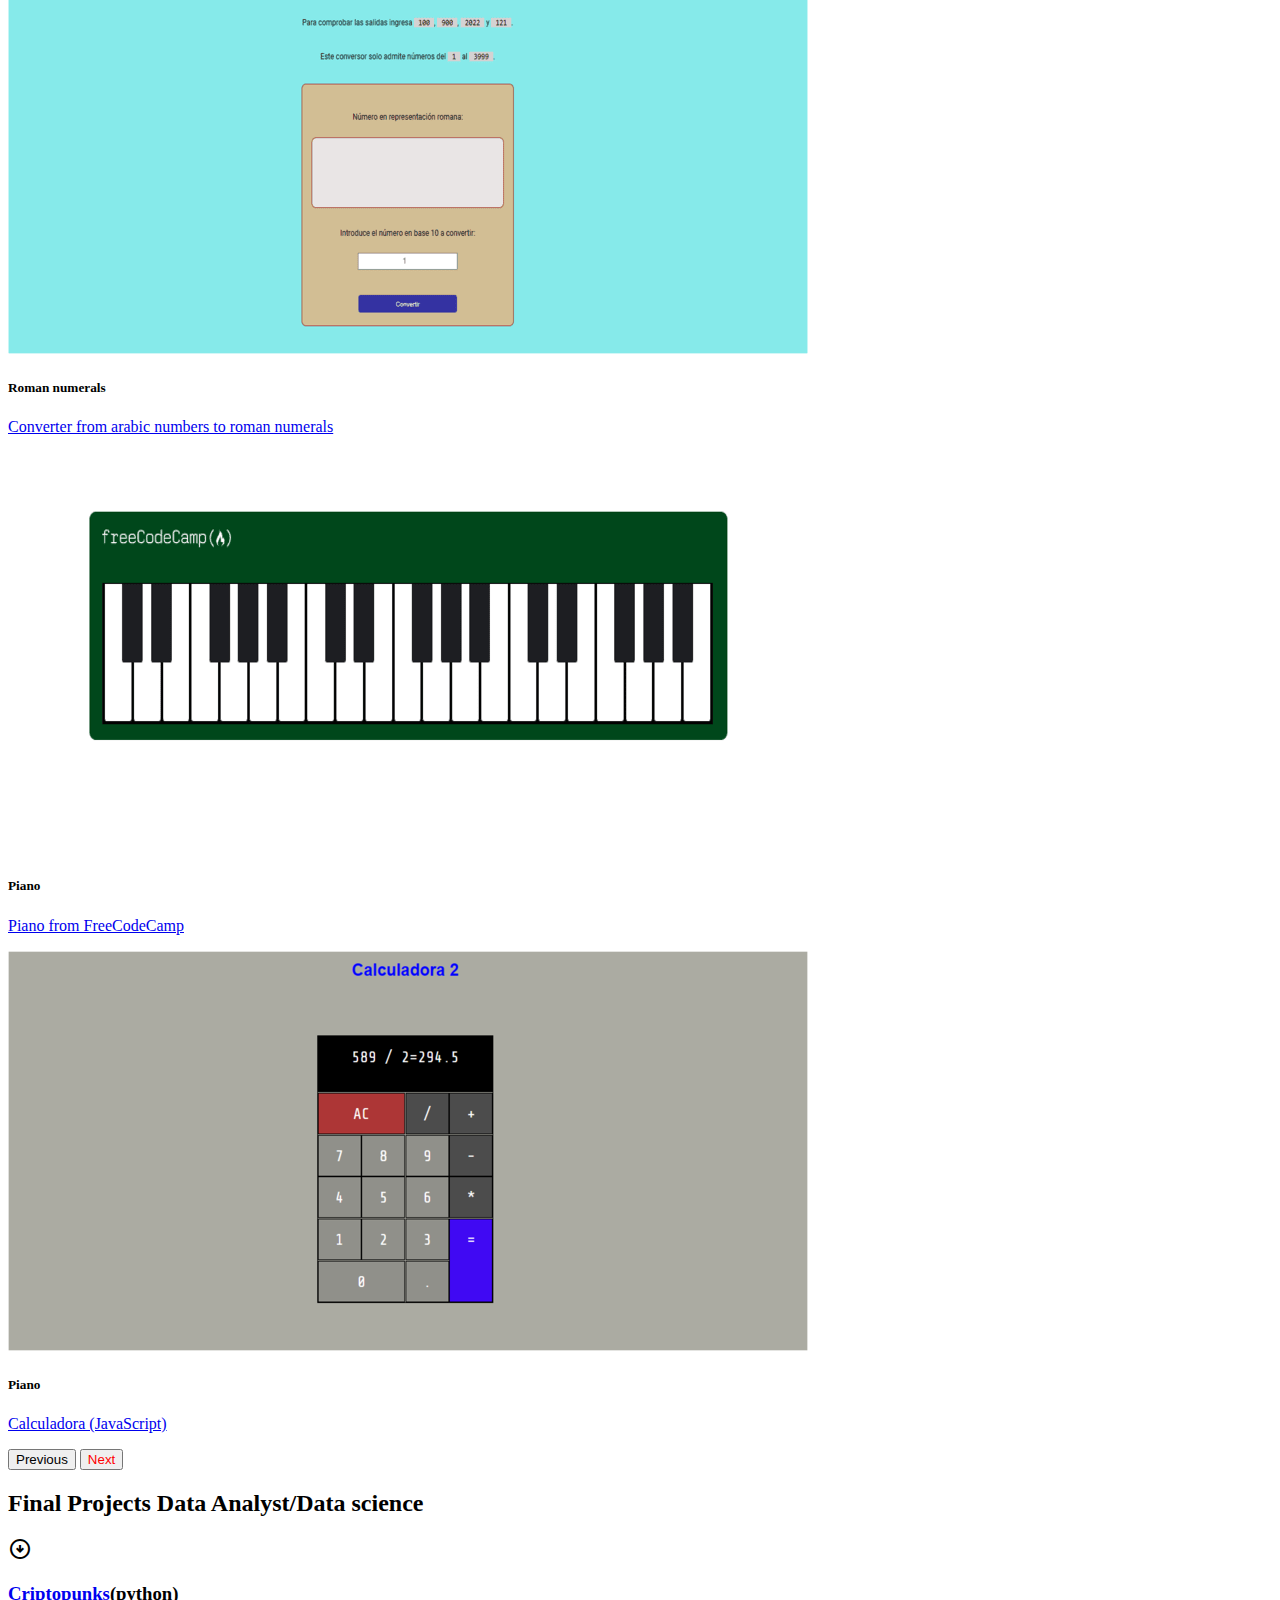
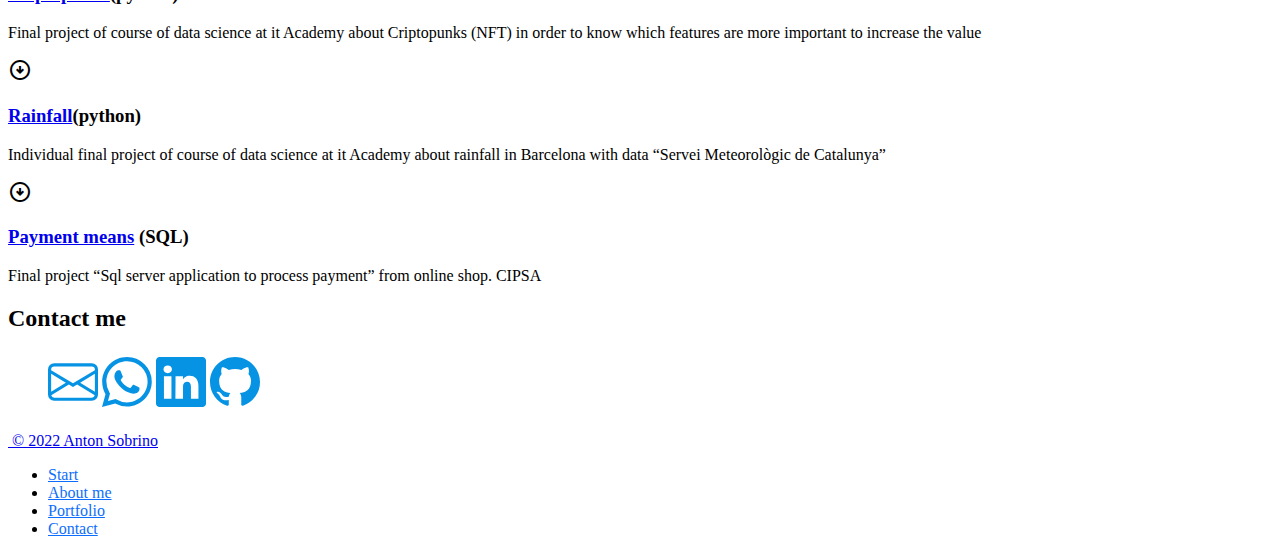
==== commit cbeae36e: "add calculadroa and piano" ====
--- a/index.html
+++ b/index.html
@@ -7,7 +7,7 @@
     <link rel="stylesheet" href="styles.css">
     <link href="https://cdn.jsdelivr.net/npm/bootstrap@5.2.2/dist/css/bootstrap.min.css" rel="stylesheet" integrity="sha384-Zenh87qX5JnK2Jl0vWa8Ck2rdkQ2Bzep5IDxbcnCeuOxjzrPF/et3URy9Bv1WTRi" crossorigin="anonymous">
     <!-- CSS only -->
-    <link rel="icon" href="logo/as_black.png">
+    <link rel="icon" href="logo/as_black-removebg-preview.png" width="40px">
     <link rel="stylesheet" href="https://fonts.googleapis.com/css2?family=Material+Symbols+Outlined:opsz,wght,FILL,GRAD@48,400,0,0" />
     <link rel="stylesheet" href="https://cdnjs.cloudflare.com/ajax/libs/font-awesome/4.7.0/css/font-awesome.min.css"> 
     <!-- links icon -->
@@ -23,7 +23,7 @@
             <div class="container-fluid bg-dark fixed-top">
                 <header class=" d-flex justify-content-between py-3 ">
                     <a class="navbar-brand text-white"href="#">
-                        <img class="p-1 me-2"src="logo/as_black.png" alt="logo" width="40px">Anton Sobrino
+                        <img class="p-1 me-2" src="logo/as_black-removebg-preview.png" alt="logo" width="40px">Anton Sobrino
                     </a>
                     <ul class="nav nav-pills ">
                     <li ><a href="#banner" class="nav-link text-white" >Start</a></li>
@@ -106,6 +106,8 @@
                     <button type="button" data-bs-target="#carouselExampleCaptions" data-bs-slide-to="3" aria-label="Slide 4"></button>
                     <button type="button" data-bs-target="#carouselExampleCaptions" data-bs-slide-to="4" aria-label="Slide 5"></button>
                     <button type="button" data-bs-target="#carouselExampleCaptions" data-bs-slide-to="5" aria-label="Slide 6"></button>
+                    <button type="button" data-bs-target="#carouselExampleCaptions" data-bs-slide-to="6" aria-label="Slide 7"></button>
+                    <button type="button" data-bs-target="#carouselExampleCaptions" data-bs-slide-to="7" aria-label="Slide 8"></button>
                   </div>
                   <div class="carousel-inner">
                     <div class="carousel-item active">
@@ -153,13 +155,24 @@
                         </div>
                       </div>
                     </div>
-                    <!-- <div class="carousel-item">
-                      <img src="img/carrusel/piano.png" class="d-block w-100" alt="...">
-                      <div class="carousel-caption d-none d-md-block">
-                        <h5 class ="text-white">piano</h5>
-                        <p class ="text-white" >FreeCodeCamp Training</p>
-                      </div>
-                    </div> -->
+                    <div class="carousel-item">
+                      <img src="img/carrusel/piano.png" class="d-block w-100" alt="Carrusel1">
+                      <div class="carousel-caption d-none d-md-block d-flex justify-content-center align-content-center">
+                        <div class="bg-dark bg-opacity-75 py-5 rounded-4">
+                          <h5 class ="text-white">Piano </h5>
+                          <a href="Portafolio/piano/index.html"target="_blank" class ="text-white"><p class ="text-white">Piano from FreeCodeCamp</p></a>
+                        </div>
+                      </div>
+                    </div>
+                    <div class="carousel-item">
+                      <img src="img/carrusel/calculadora2 (1).png" class="d-block w-100" alt="Carrusel1">
+                      <div class="carousel-caption d-none d-md-block d-flex justify-content-center align-content-center">
+                        <div class="bg-dark bg-opacity-75 py-5 rounded-4">
+                          <h5 class ="text-white">Piano </h5>
+                          <a href="Portafolio/calculadora_2_version/index.html"target="_blank" class ="text-white"><p class ="text-white">Calculadora (JavaScript)</p></a>
+                        </div>
+                      </div>
+                    </div>
                   </div>
                   <button class="carousel-control-prev" type="button" data-bs-target="#carouselExampleControls" data-bs-slide="prev">
                     <span class="carousel-control-prev-icon bg-dark bg-opacity-50" aria-hidden="true" id="my-carousel-control-prev"></span>
@@ -185,7 +198,7 @@
                   <!-- <svg class="bi" width="1em" height="1em"><use xlink:href="#collection"></use></svg> -->
                   <span class="material-symbols-outlined">arrow_circle_down</span>
                 </div>
-                  <h3 class="fs-3 lead"><a href="Portafolio/pdf_documents/Informe CryptoPunks.pdf" target="_blank" class="icon-link d-inline-flex align-items-center p-2 text-black">Criptopunks</a>(python)</h3>
+                  <h3 class="fs-3 lead"><a href="pdf_documents/Informe CryptoPunks.pdf" target="_blank" class="icon-link d-inline-flex align-items-center p-2 text-black">Criptopunks</a>(python)</h3>
                 <p>Final project of course of data science at it Academy about Criptopunks (NFT) in order to know which features are more important to increase the value</p>
               </div>
 
@@ -207,7 +220,7 @@
                   <!-- <svg class="bi" width="1em" height="1em"><use xlink:href="#collection"></use></svg> -->
                   <span class="material-symbols-outlined">arrow_circle_down</span>
                 </div>
-                <h3 class="fs-3 lead"><a href="Portafolio/pdf_documents/ProyectoFinal_Curso_SQL_Server.pdf" target="_blank" class="icon-link d-inline-flex align-items-center text-black">Payment means</a> (SQL)</h3>
+                <h3 class="fs-3 lead"><a href="pdf_documents/ProyectoFinal_Curso_SQL_Server.pdf" target="_blank" class="icon-link d-inline-flex align-items-center text-black">Payment means</a> (SQL)</h3>
                 <p>Final project “Sql server application to process payment” from online shop. CIPSA</p>
                 <!-- <a href="https://github.com/AntonSobrinoLopez/SQL-Server-payment-means-Cipsa" target="_blank" class="icon-link d-inline-flex align-items-center">
                   acces to github
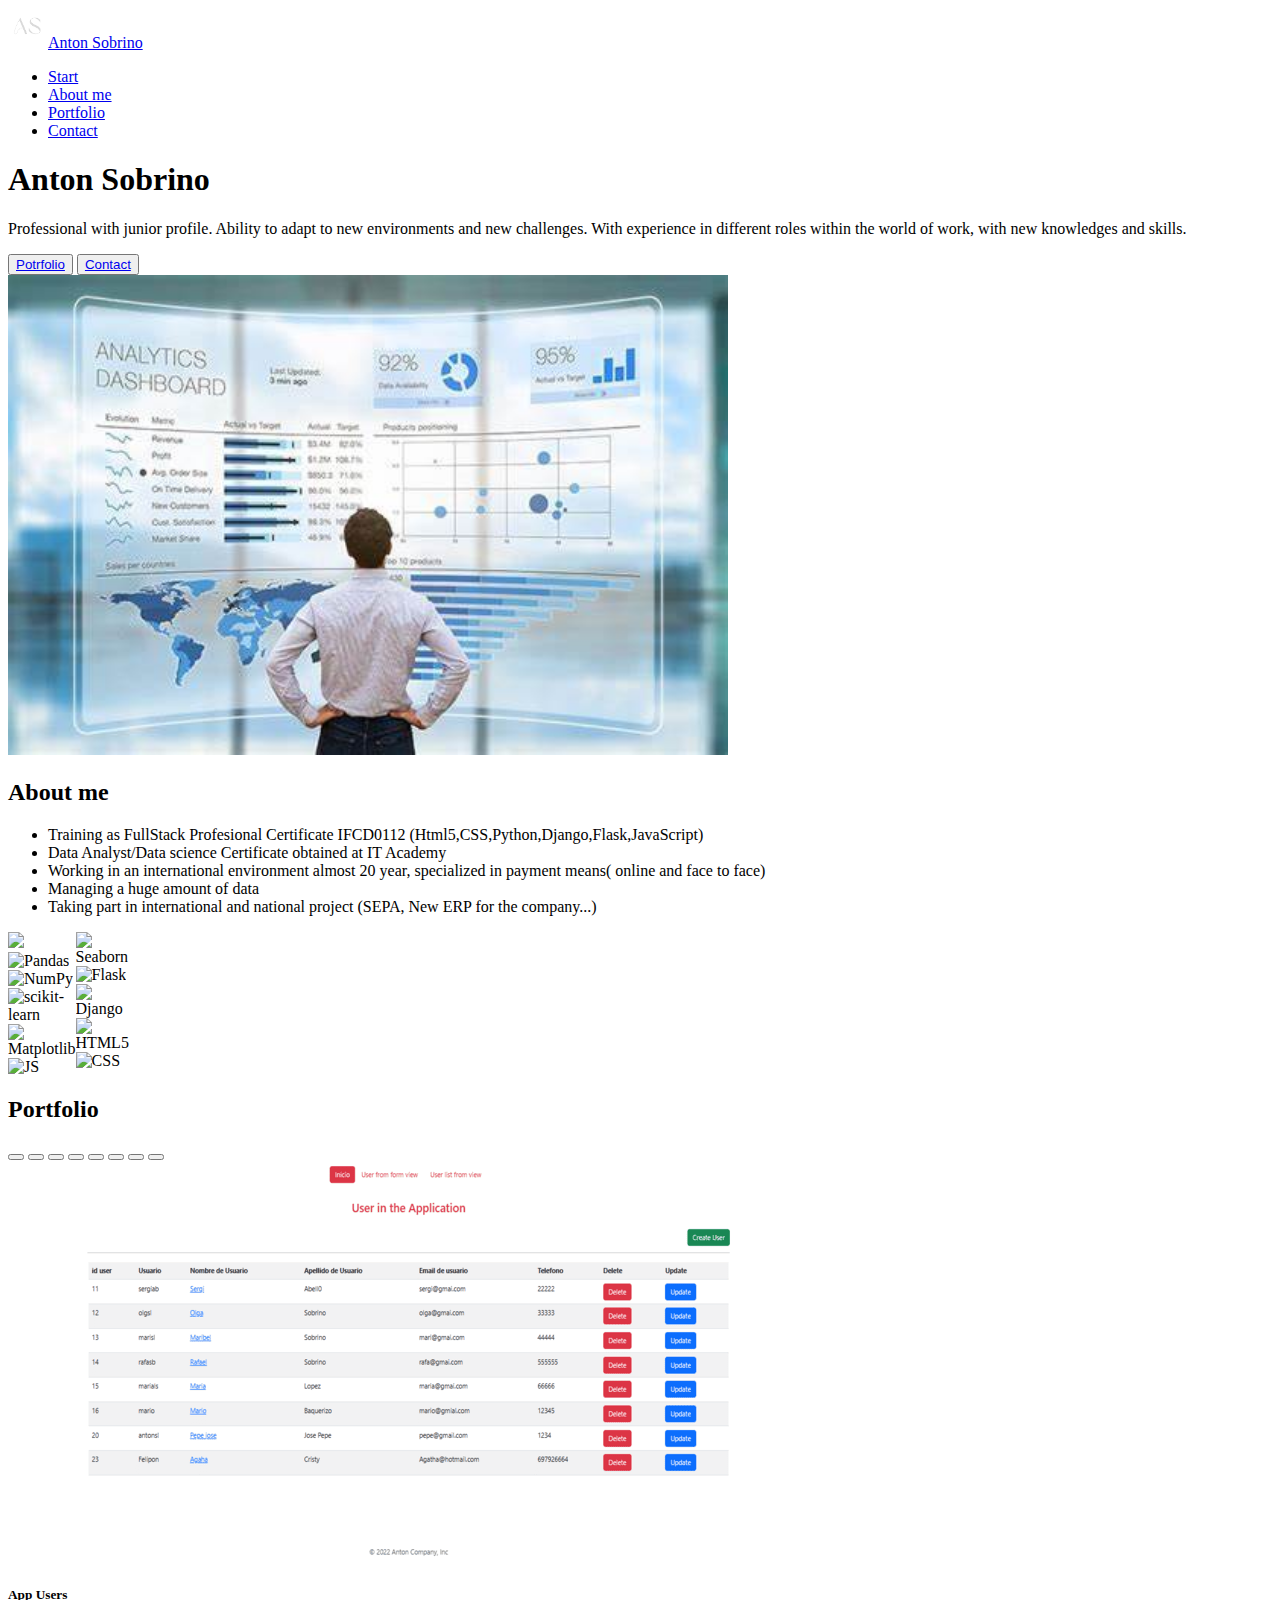
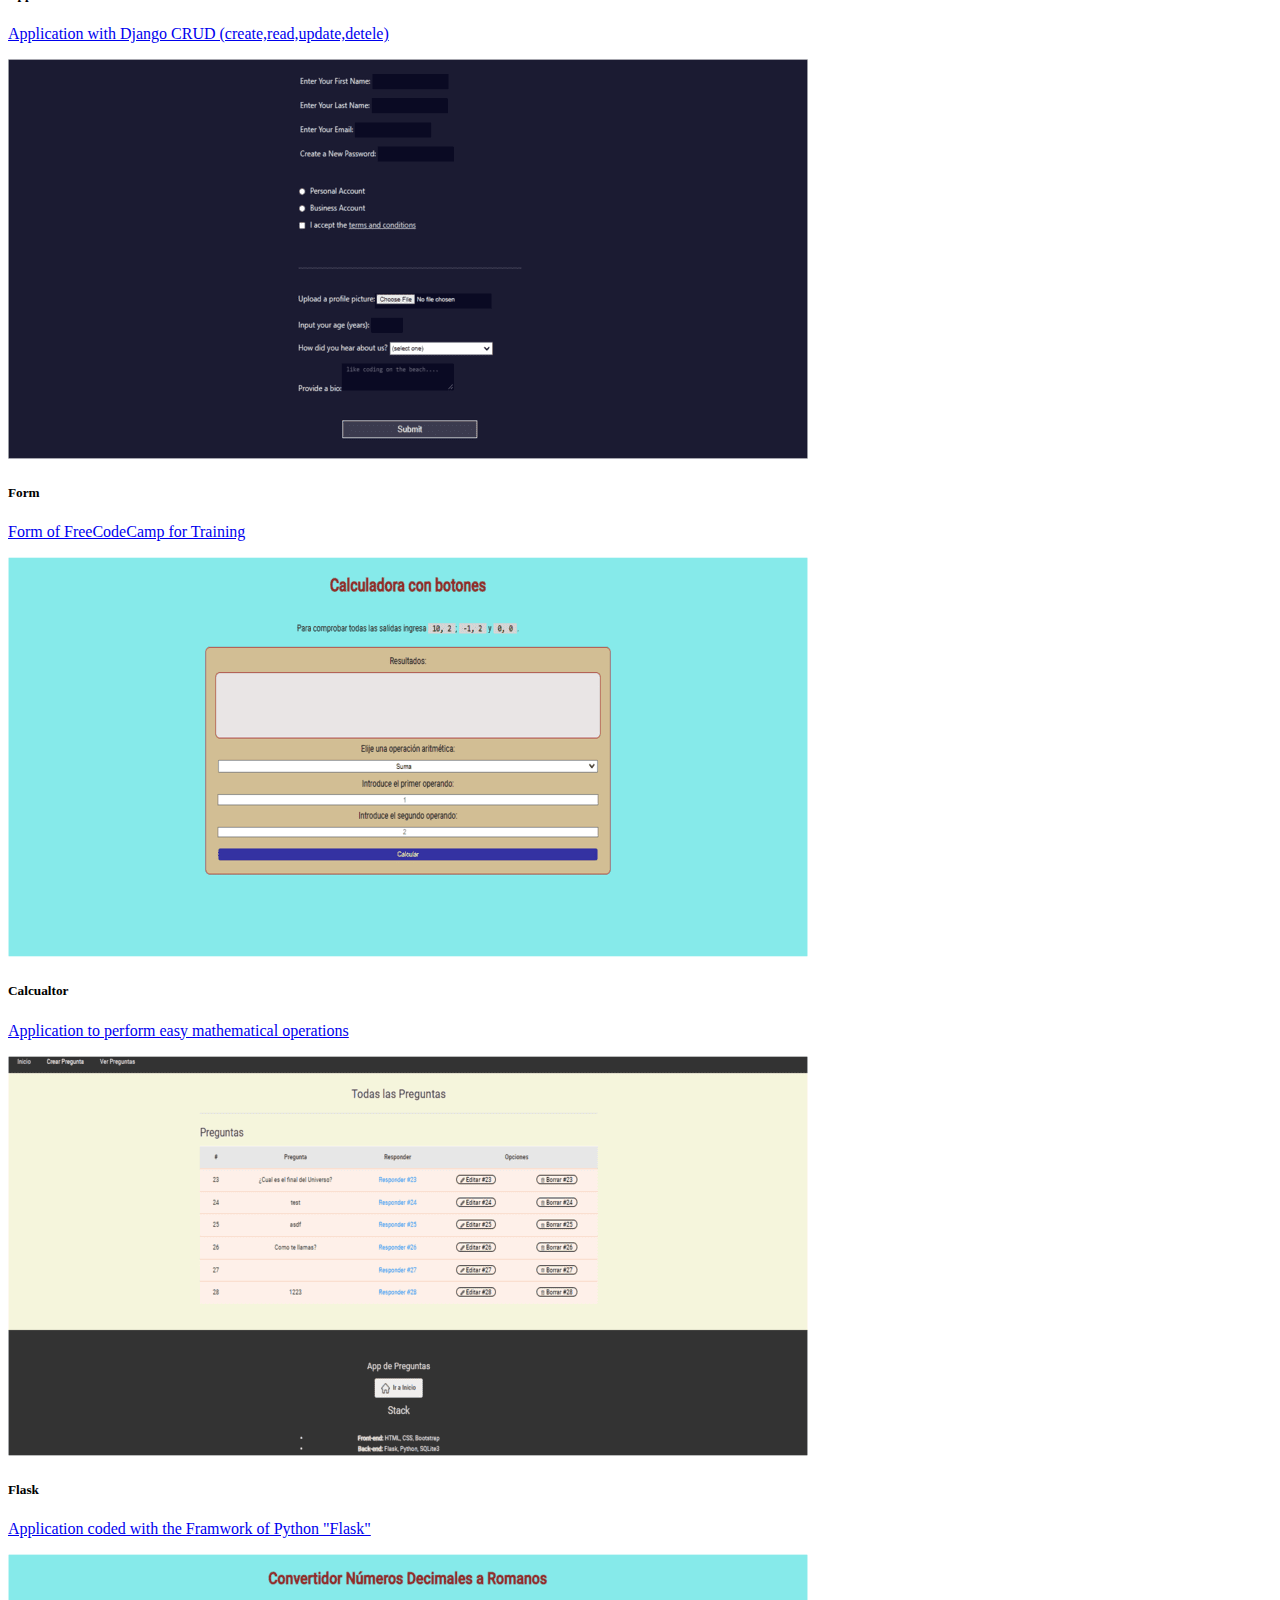
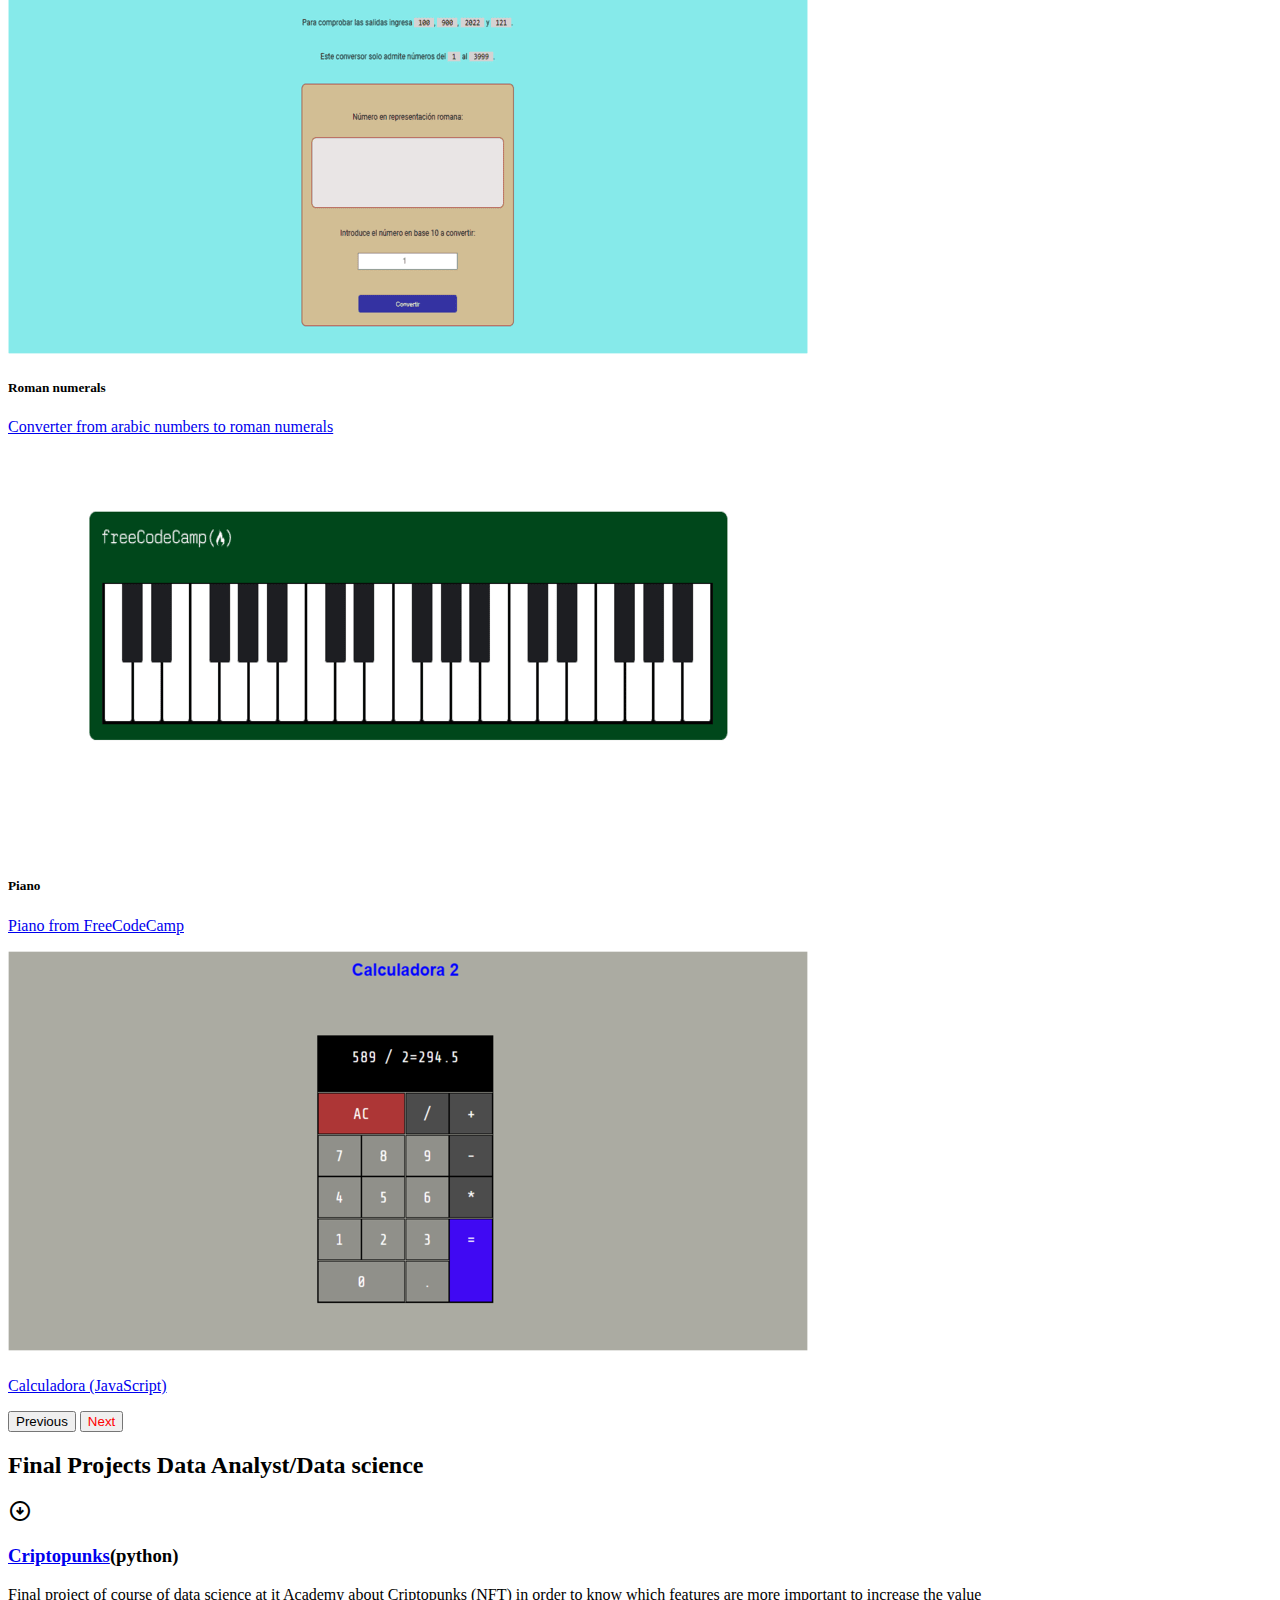
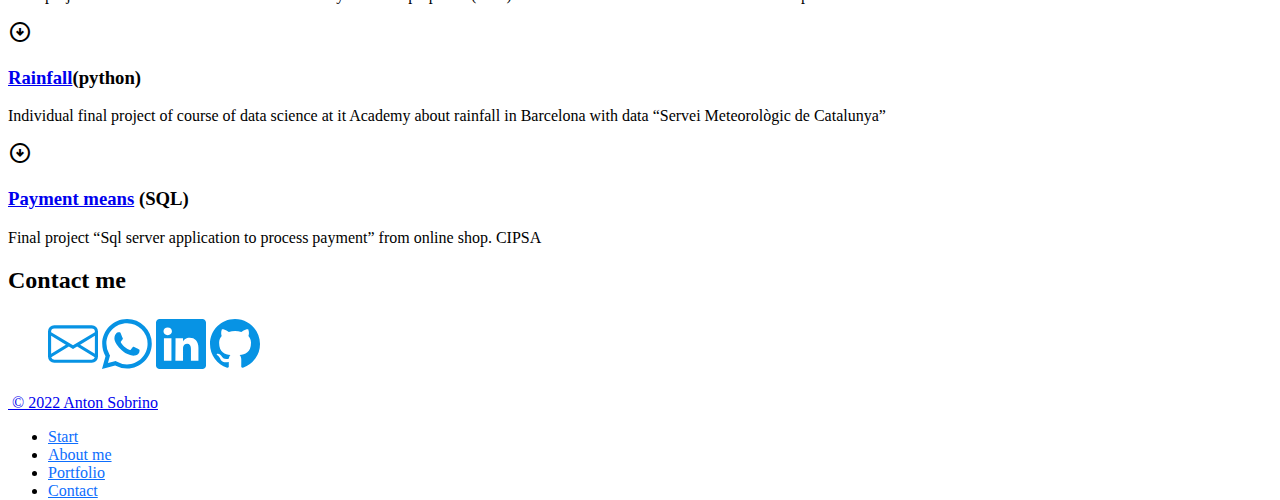
==== commit f722eaf2: "piano" ====
--- a/index.html
+++ b/index.html
@@ -168,7 +168,7 @@
                       <img src="img/carrusel/calculadora2 (1).png" class="d-block w-100" alt="Carrusel1">
                       <div class="carousel-caption d-none d-md-block d-flex justify-content-center align-content-center">
                         <div class="bg-dark bg-opacity-75 py-5 rounded-4">
-                          <h5 class ="text-white">Piano </h5>
+                          <h5 class ="text-white"> </h5>
                           <a href="Portafolio/calculadora_2_version/index.html"target="_blank" class ="text-white"><p class ="text-white">Calculadora (JavaScript)</p></a>
                         </div>
                       </div>
@@ -207,7 +207,7 @@
                   <!-- <svg class="bi" width="1em" height="1em"><use xlink:href="#collection"></use></svg> -->
                   <span class="material-symbols-outlined">arrow_circle_down</span>
                 </div>
-                <h3 class="fs-3 lead"><a href="https://github.com/AntonSobrinoLopez/It_academy_individual_test_project" target="_blank" class="icon-link d-inline-flex align-items-center text-black">Rainfall</a>(python)</h3>
+                <h3 class="fs-3 lead"><a href="pdf_documents/Estudio sobre las precipitaciones sobre la Ciudad de Barcelona.html" target="_blank" class="icon-link d-inline-flex align-items-center text-black">Rainfall</a>(python)</h3>
                 <p>Individual final project of course of data science at it Academy about rainfall in Barcelona with data “Servei Meteorològic de Catalunya”</p>
                 <!-- <a href="https://github.com/AntonSobrinoLopez/It_academy_individual_test_project" target="_blank" class="icon-link d-inline-flex align-items-center">
                   acces to github
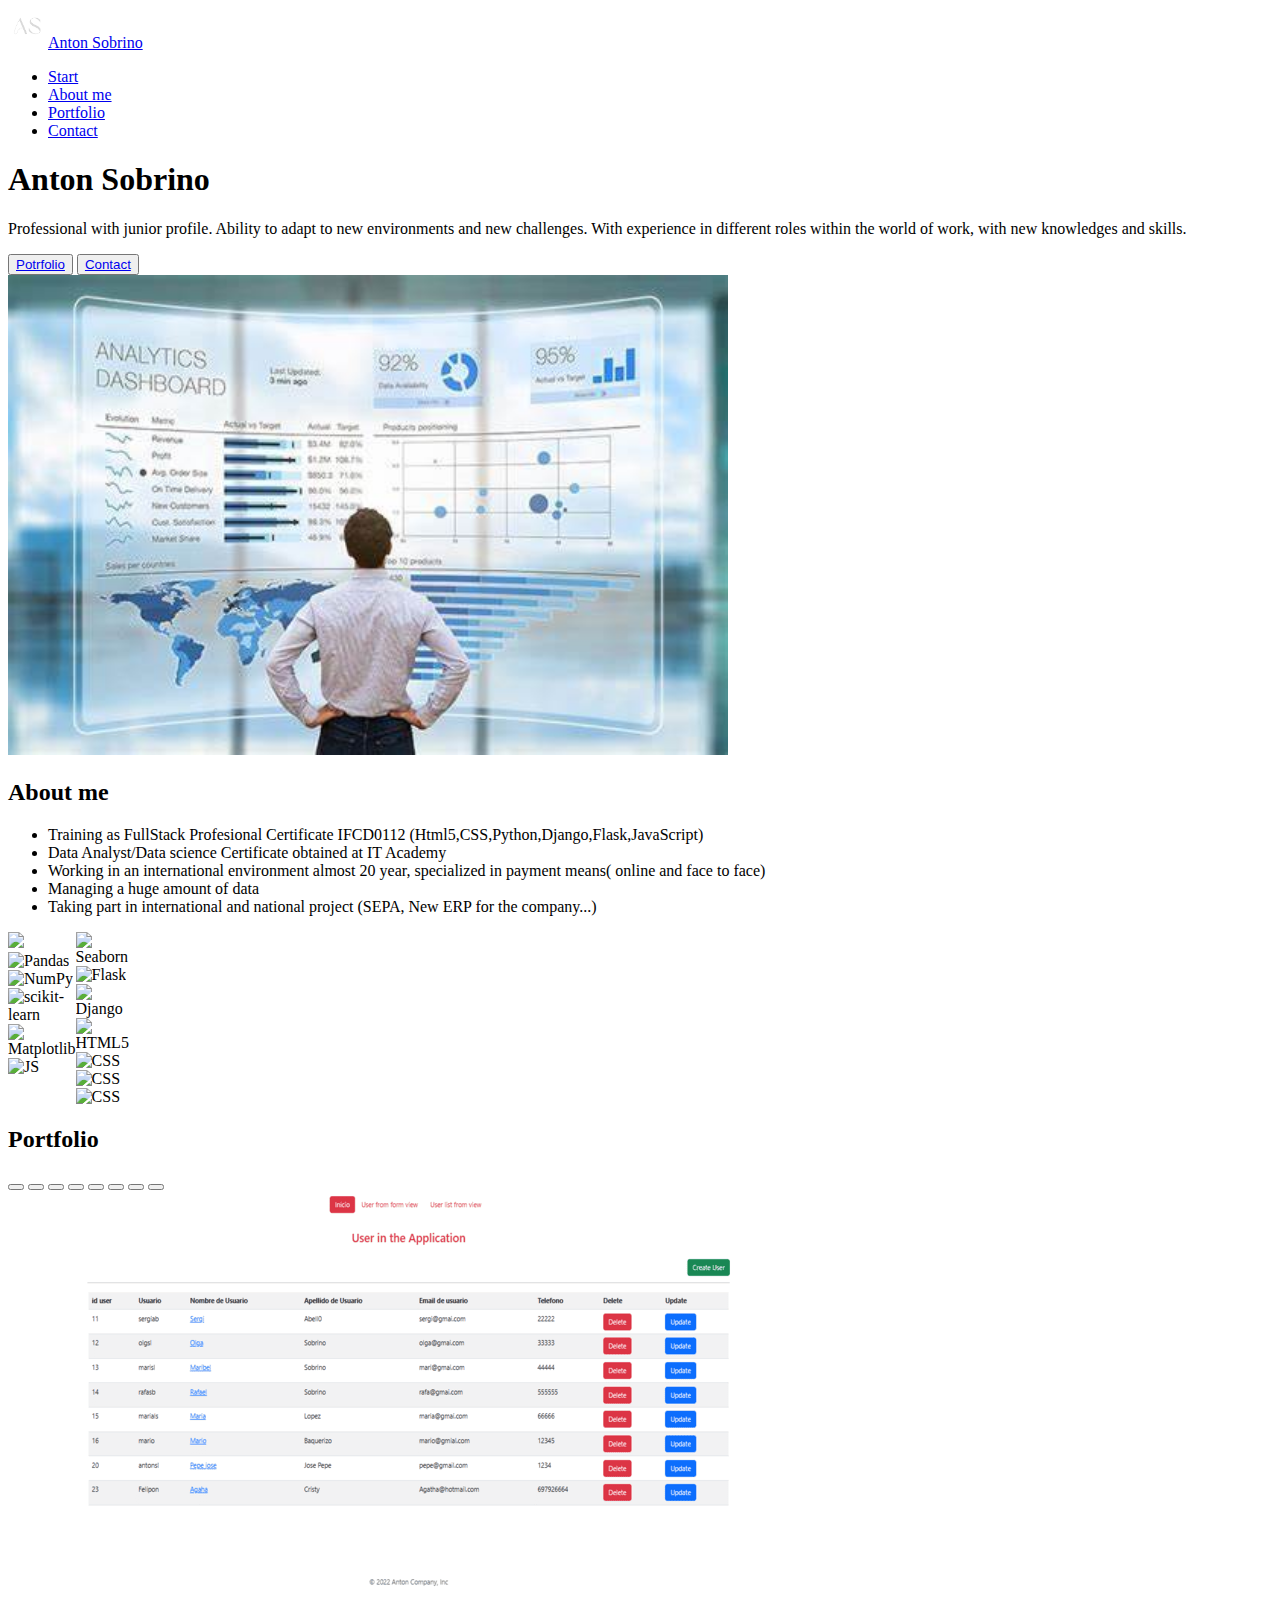
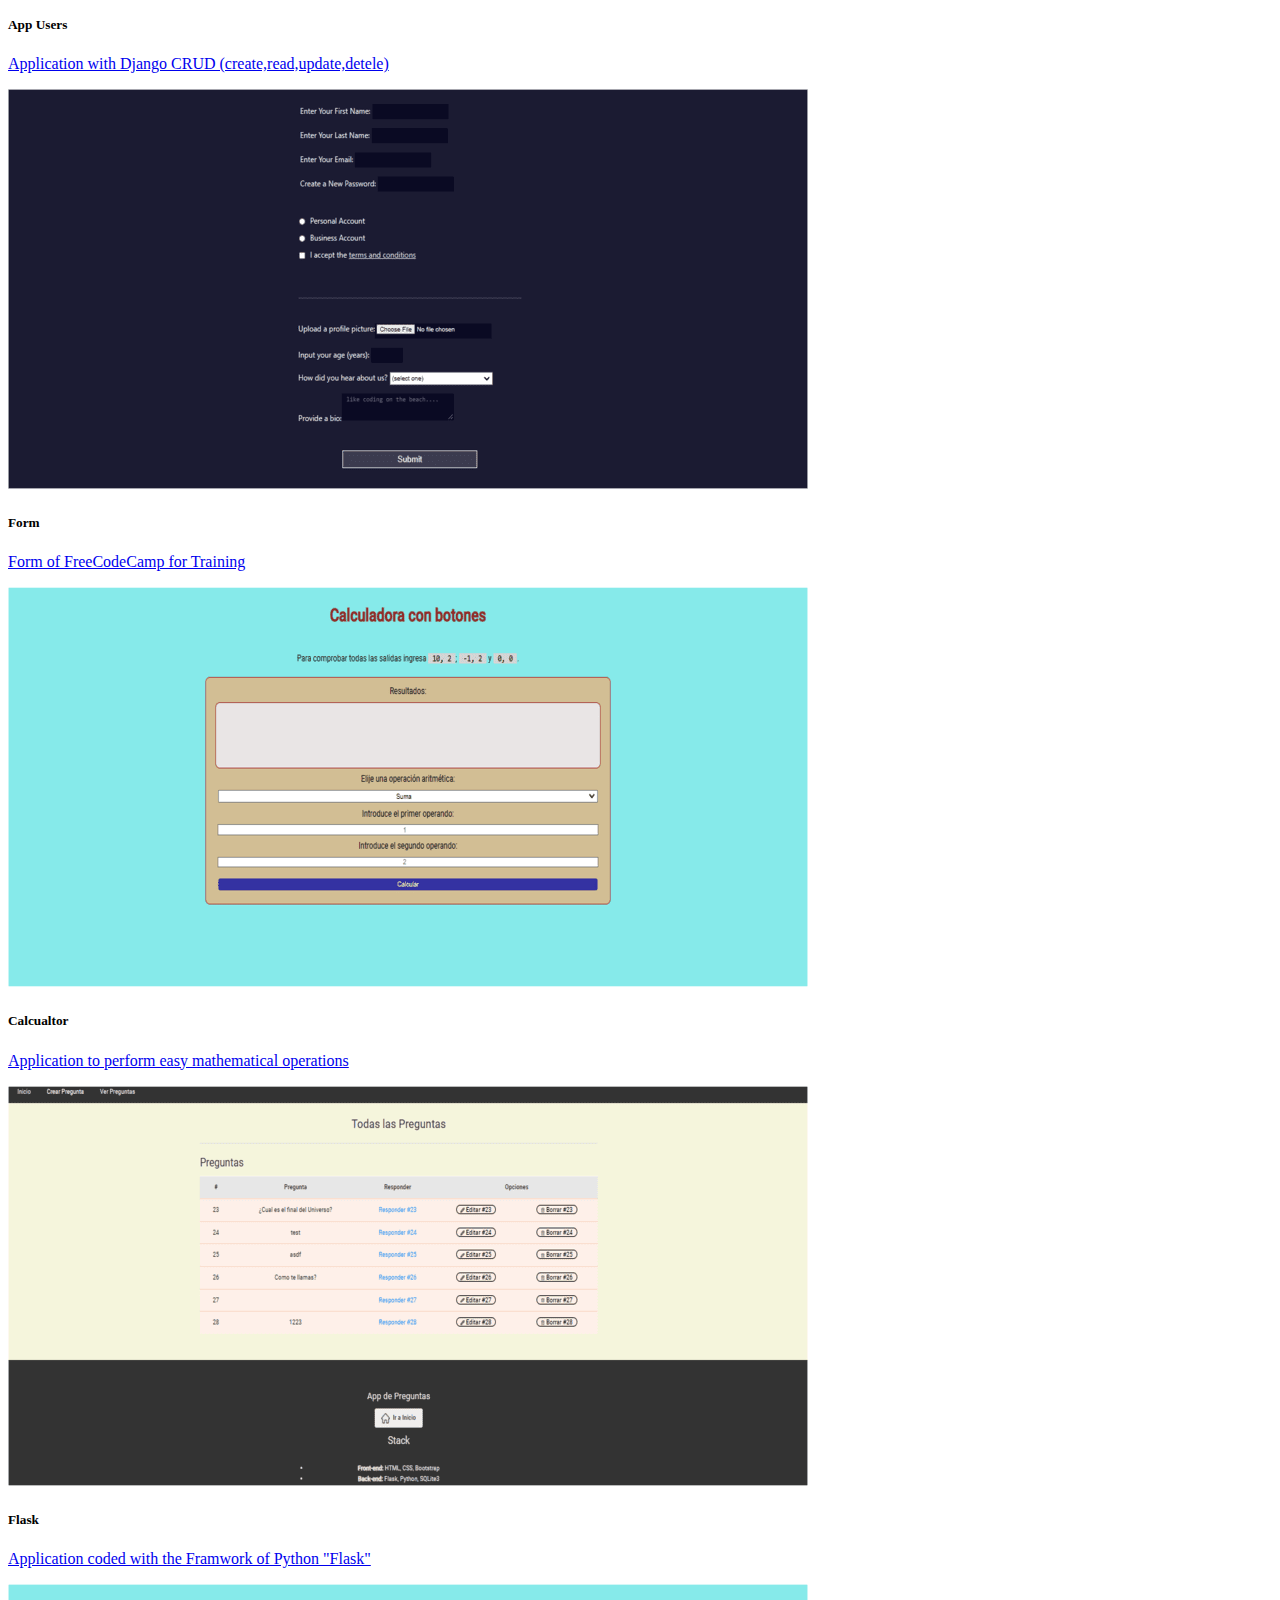
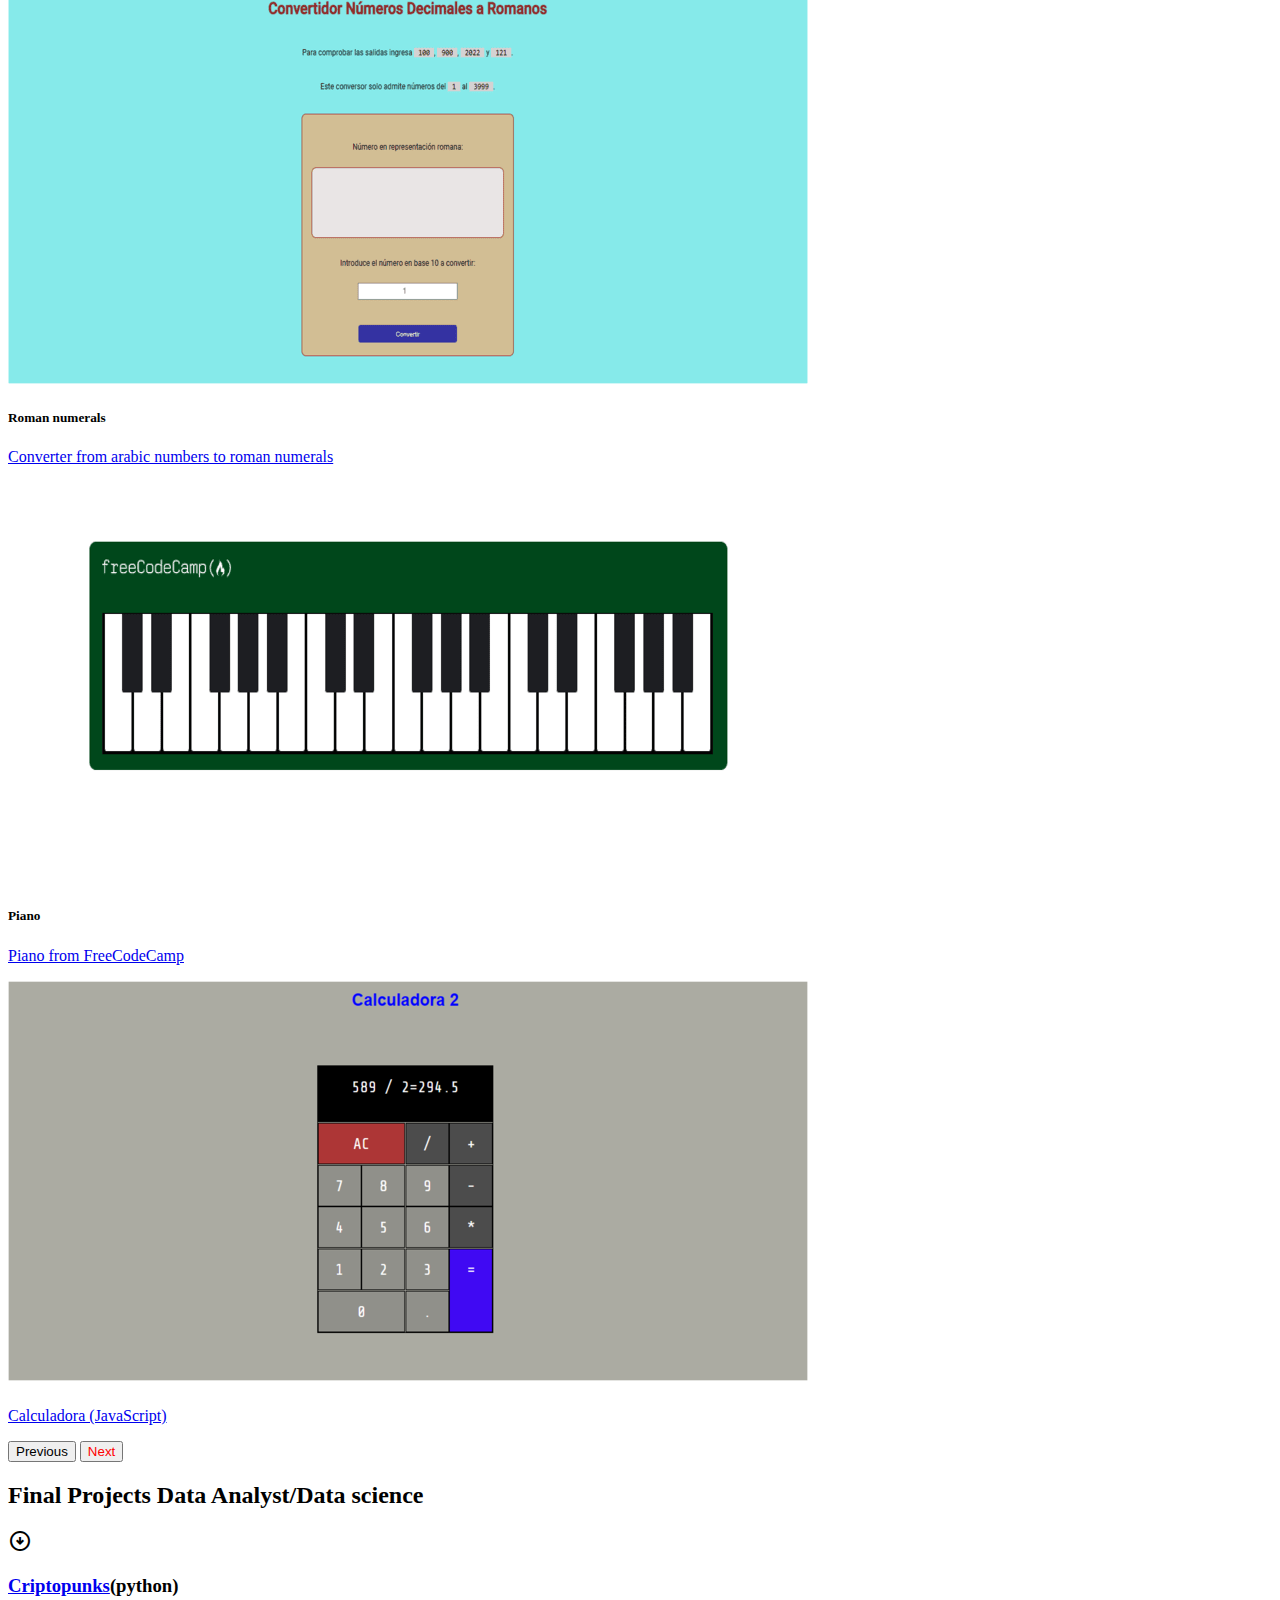
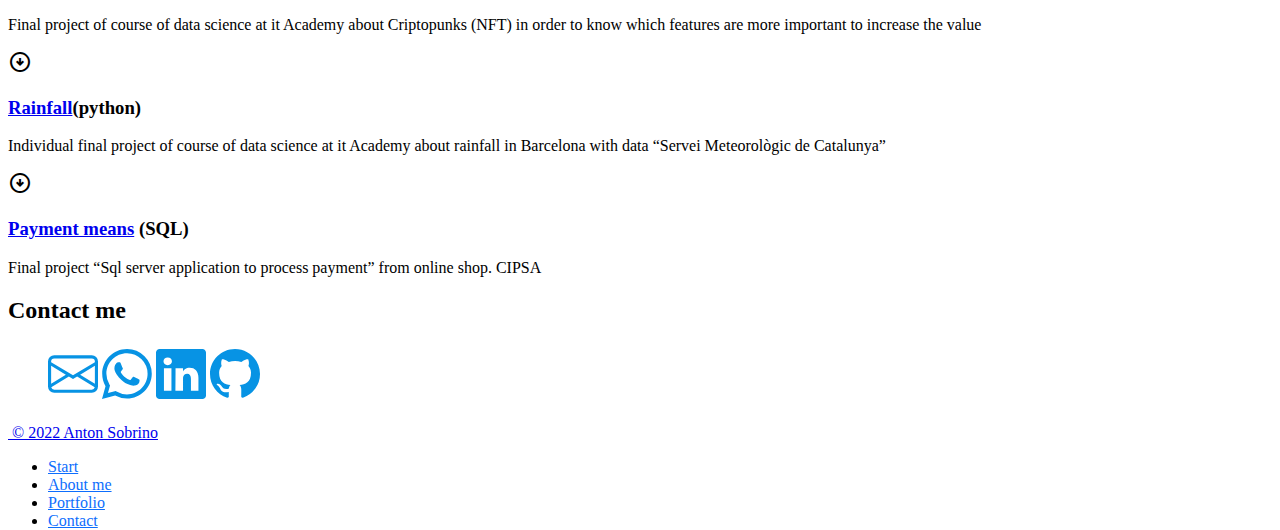
==== commit 6f339892: "update logos" ====
--- a/index.html
+++ b/index.html
@@ -82,6 +82,8 @@
                           <img class="p-1" alt="Django" src="https://img.shields.io/badge/-Django-092E20?style=flat&logo=django&logoColor=white">
                           <img class="p-1" alt="HTML5" src="https://img.shields.io/badge/-HTML5-E34F26?style=flat&logo=html5&logoColor=white">
                           <img class="p-1" alt="CSS" src="https://img.shields.io/badge/-CSS3-1572B6?style=flat&logo=css3&logoColor=white"> 
+                          <img class="p-1" alt="CSS" src="https://img.shields.io/badge/-Ubuntu-E95420?style=flat&logo=ubuntu&logoColor=white"> 
+                          <img class="p-1" alt="CSS" src="https://img.shields.io/badge/-Bootstrap-563D7C?style=flat&logo=bootstrap&logoColor=white"> 
                         </div>
                         <div class="grid-container-column"></div>
                          
@@ -115,7 +117,7 @@
                       <div class="carousel-caption d-none d-md-block d-flex justify-content-center align-content-center">
                         <div class="bg-dark bg-opacity-75 py-5 rounded-4">
                           <h5 class ="text-white">App Users</h5>
-                          <a href="Portafolio/warning/warning.html"target="_blank" class ="text-white"><p class ="text-white">Application with Django CRUD (create,read,update,detele)</p></a>
+                          <a href="Portafolio/warning/404.html"target="_blank" class ="text-white"><p class ="text-white">Application with Django CRUD (create,read,update,detele)</p></a>
                         </div>
                       </div>
                     </div>
@@ -142,7 +144,7 @@
                       <div class="carousel-caption d-none d-md-block d-flex justify-content-center align-content-center">
                         <div class="bg-warning bg-opacity-75 py-5 rounded-4 ">
                           <h5 class ="text-dark">Flask</h5>
-                          <a href="Portafolio/warning/warning.html" target="_blank" class ="text-dark"><p class ="text-dark">Application coded with the Framwork of Python "Flask"</p></a>
+                          <a href="Portafolio/warning/404.html" target="_blank" class ="text-dark"><p class ="text-dark">Application coded with the Framwork of Python "Flask"</p></a>
                         </div>
                       </div>
                     </div>
